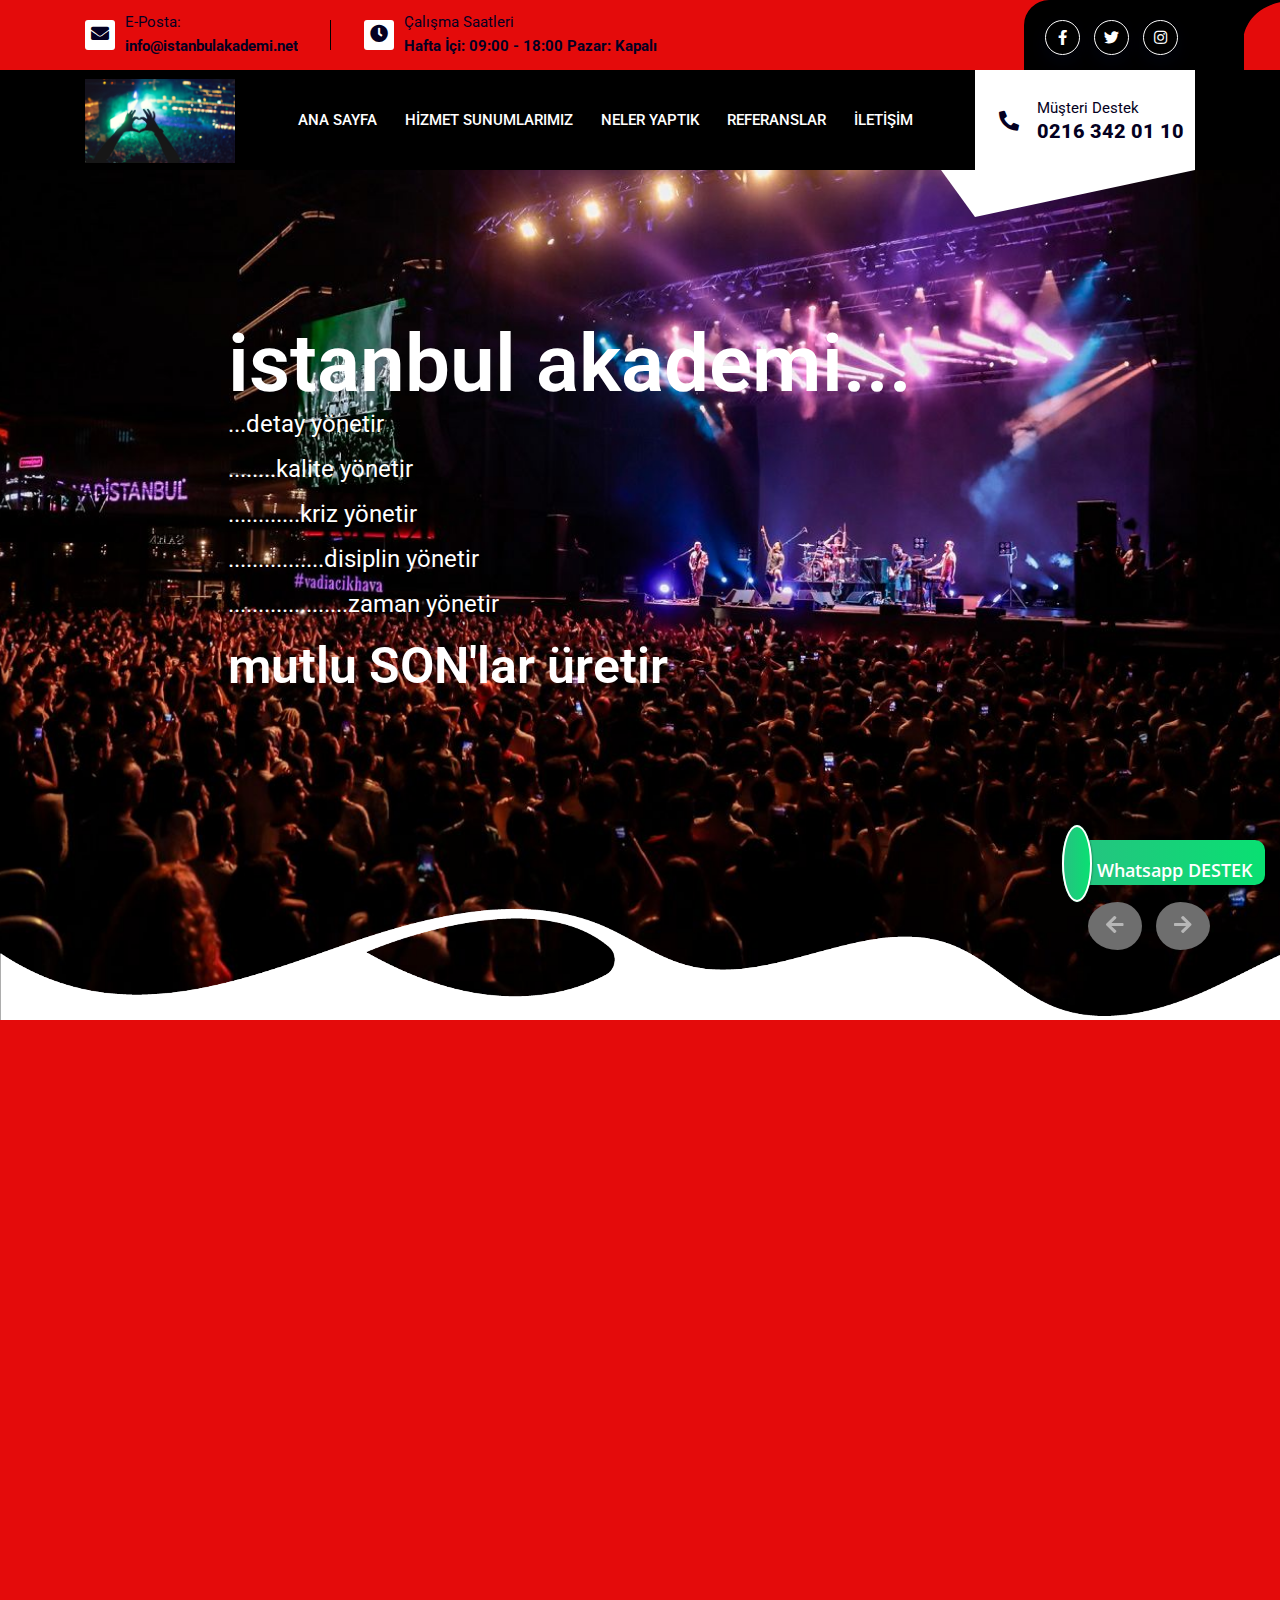
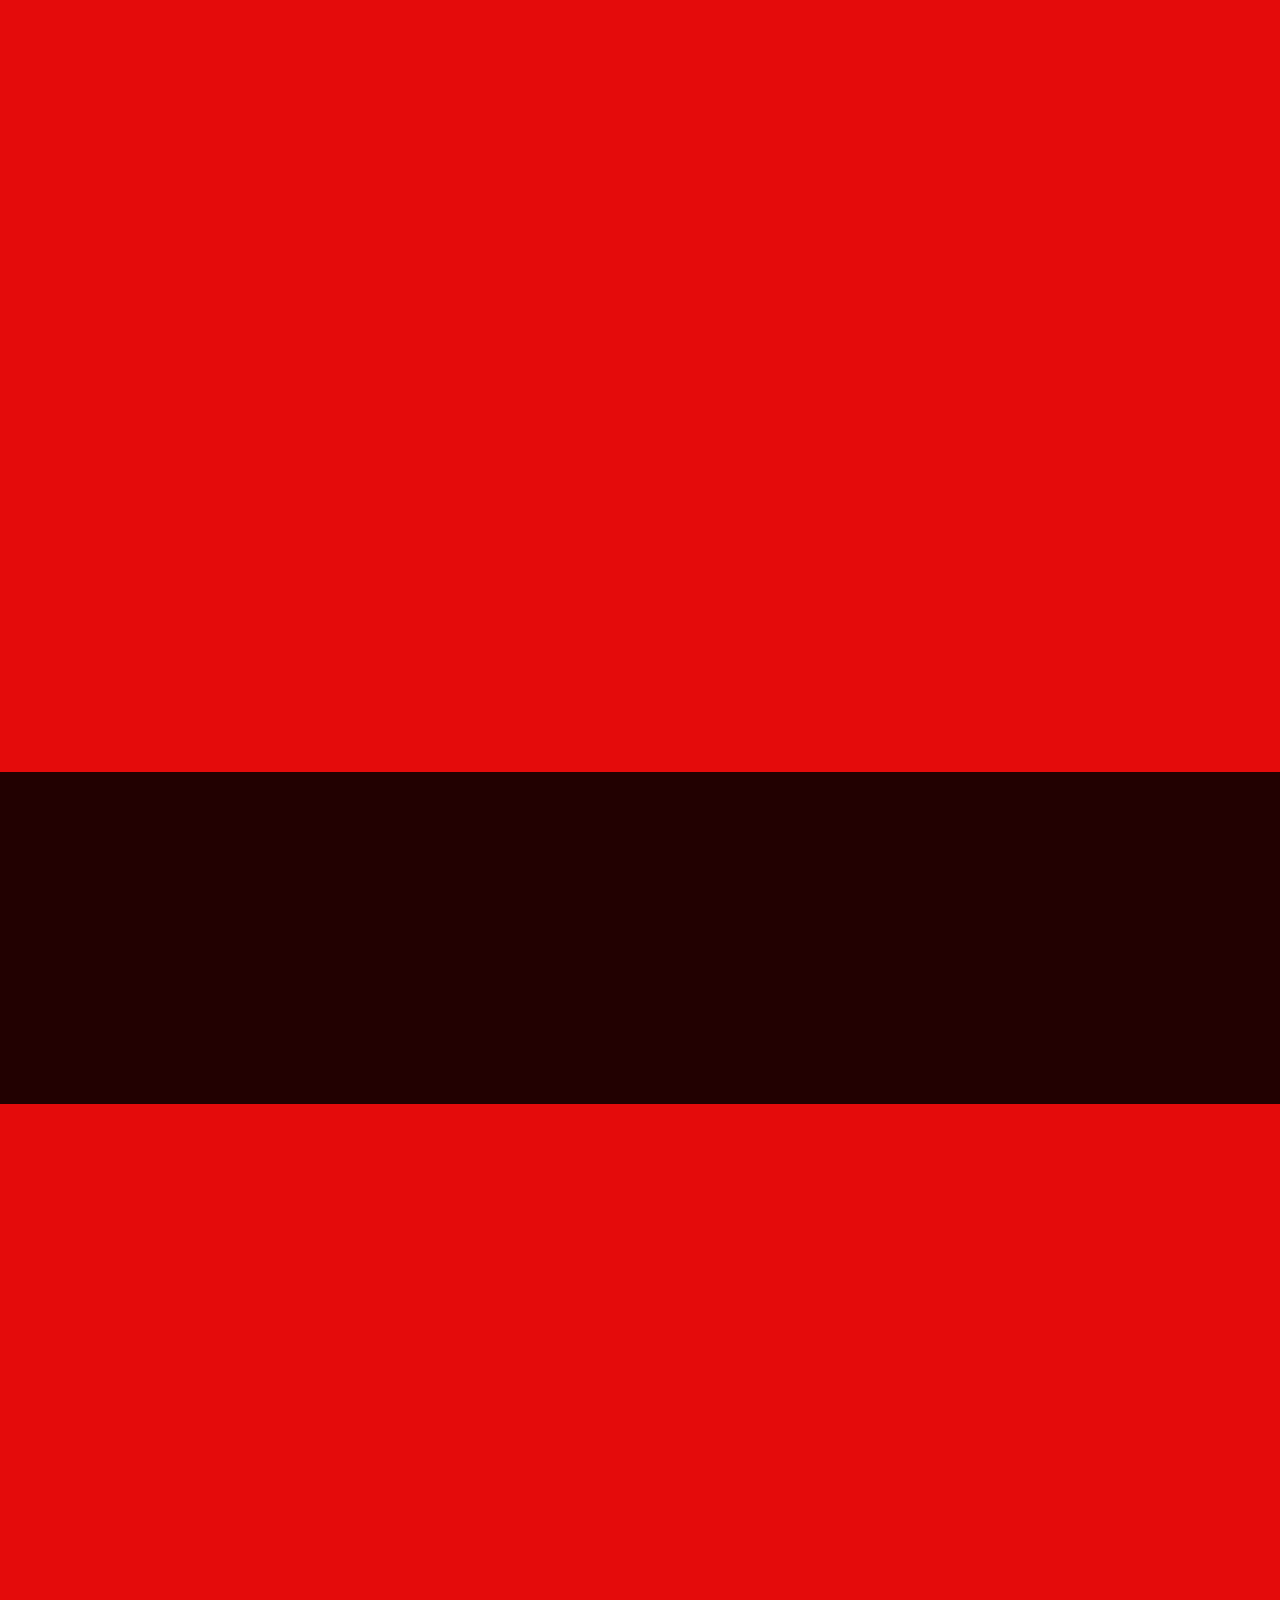
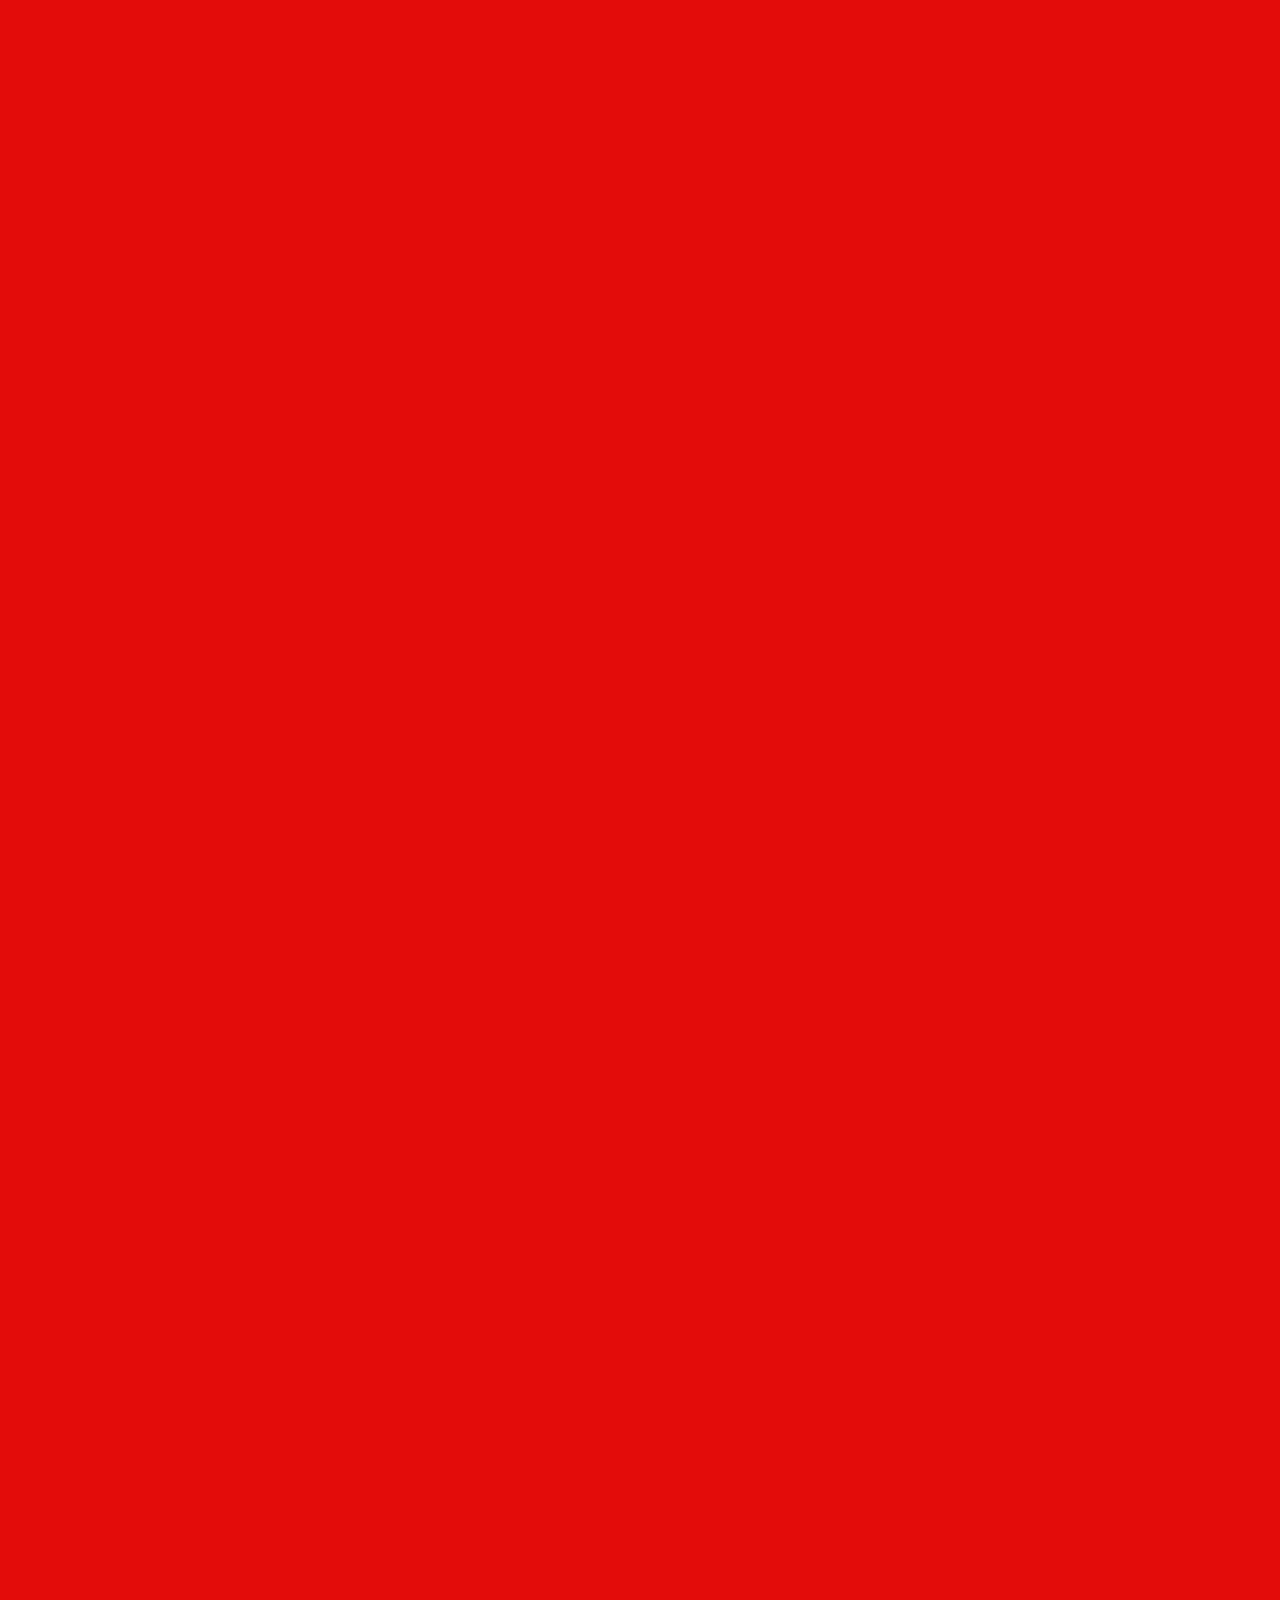
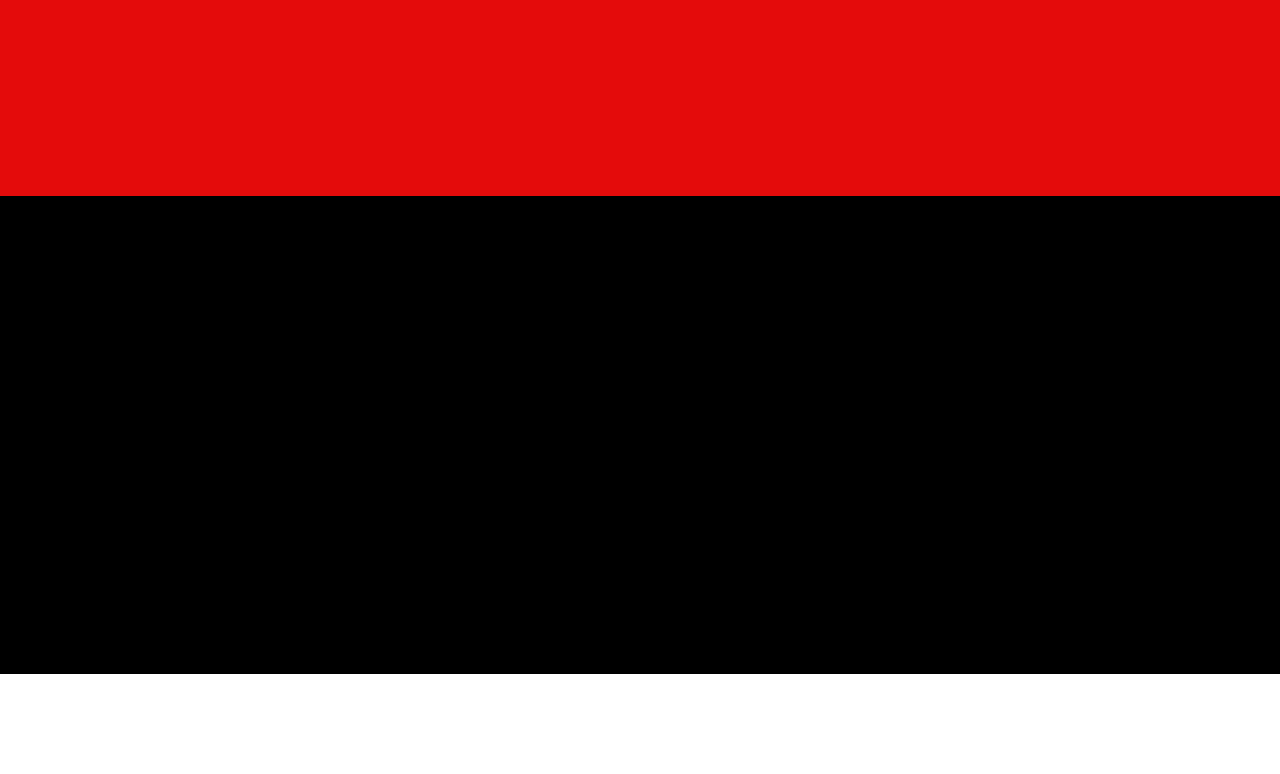
==== index.html @ 919e00cf "1" ====
<!DOCTYPE html>
<html dir="ltr" lang="tr">


<meta http-equiv="content-type" content="text/html;charset=UTF-8" />

<head>
    <base>
    <title>Sokak Produksiyon - Organizasyon&amp;Menajerlik</title>
    <meta http-equiv="content-Type" content="text/html; charset=utf-8">
    <meta http-equiv="X-UA-Compatible" content="IE=edge">
    <meta name="viewport" content="width=device-width, initial-scale=1, maximum-scale=1">
    <link href="upload/sokak-organizasyon-1.png" rel="icon" />
    <meta name="description"
        content="Belediyelerin, kurumsal firmaların, derneklerin ve eğlence mekanlarının özel etkinliklerinde, açık hava, kapalı salon, otel balo salonu, performans mekanı, kültür merkezi gibi çok çeşitli mekanlardaki etkinliklerin organizasyonlarını gerçekleştiriyoruz. Etkinlik ve organizasyonla ilgili en güncel bilgileri işini seven,güler yüzlü,uzman ekibimizle iletişime geçerek çalışma imkanına sahip olabilirsiniz.">
    <meta name="keywords" content="sokakproduksiyon,organizasyon,fuar,festival,konser,kulturmerkezi">
    <link rel="canonical" href="index.html" />
    <meta name="robots" content="index, follow">
    <meta property="og:title" content="Sokak Produksiyon - Organizasyon&amp;Menajerlik" />
    <meta property="og:site_name" content="index.html" />
    <meta property="og:url" content="index.html" />
    <meta property="og:description"
        content="Belediyelerin, kurumsal firmaların, derneklerin ve eğlence mekanlarının özel etkinliklerinde, açık hava, kapalı salon, otel balo salonu, performans mekanı, kültür merkezi gibi çok çeşitli mekanlardaki etkinliklerin organizasyonlarını gerçekleştiriyoruz. Etkinlik ve organizasyonla ilgili en güncel bilgileri işini seven,güler yüzlü,uzman ekibimizle iletişime geçerek çalışma imkanına sahip olabilirsiniz." />
    <meta property="og:type" content="website" />
    <meta property="og:image" content="upload/sokak-organizasyon-1.png" />
    <meta property="og:image:width" content="600" />
    <meta property="og:image:height" content="315" />
    <meta name="twitter:card" content="summary" />
    <meta name="twitter:title" content="Sokak Produksiyon - Organizasyon&amp;Menajerlik" />
    <meta name="twitter:description"
        content="Belediyelerin, kurumsal firmaların, derneklerin ve eğlence mekanlarının özel etkinliklerinde, açık hava, kapalı salon, otel balo salonu, performans mekanı, kültür merkezi gibi çok çeşitli mekanlardaki etkinliklerin organizasyonlarını gerçekleştiriyoruz. Etkinlik ve organizasyonla ilgili en güncel bilgileri işini seven,güler yüzlü,uzman ekibimizle iletişime geçerek çalışma imkanına sahip olabilirsiniz." />
    <meta name="twitter:image" content="upload/sokak-organizasyon-1.png" />
    <meta name="twitter:image:width" content="200" />
    <meta name="twitter:image:height" content="200" />
    <link rel="stylesheet" href="theme/ozel/style/css/bootstrap.min.css">
    <link rel="stylesheet" href="theme/ozel/style/css/swiper-bundle.css">
    <link rel="stylesheet" href="theme/ozel/style/css/animate.min.css">
    <link rel="stylesheet" href="theme/ozel/style/css/custom-animation.css">
    <link rel="stylesheet" href="theme/ozel/style/css/magnific-popup.css">
    <link rel="stylesheet" href="theme/ozel/style/css/odometer-theme-default.css">
    <link rel="stylesheet" href="theme/ozel/style/css/fontawesome-all.min.css">
    <link rel="stylesheet" href="theme/ozel/style/css/meanmenu.css">
    <link rel="stylesheet" href="theme/ozel/style/css/flaticon.css">
    <link rel="stylesheet" href="theme/ozel/style/css/main.css">
    <style>
        .ie-panel {
            display: none;
            background: #212121;
            padding: 10px 0;
            box-shadow: 3px 3px 5px 0 rgba(0, 0, 0, .3);
            clear: both;
            text-align: center;
            position: relative;
            z-index: 1;
        }

        html.ie-10 .ie-panel,
        html.lt-ie-10 .ie-panel {
            display: block;
        }
    </style>
    <style>
        section.vvsg.breadcrumbs_common.breadcrumbs_style5.bg_img.pos_relative {
            padding-bottom: 1px;
            padding-top: 140px;
        }

        .hidden {
            display: none !important
        }

        .affix {
            position: fixed
        }

        @-ms-viewport {
            width: device-width
        }

        .visible-lg,
        .visible-md,
        .visible-sm,
        .visible-xs {
            display: none !important
        }

        .visible-lg-block,
        .visible-lg-inline,
        .visible-lg-inline-block,
        .visible-md-block,
        .visible-md-inline,
        .visible-md-inline-block,
        .visible-sm-block,
        .visible-sm-inline,
        .visible-sm-inline-block,
        .visible-xs-block,
        .visible-xs-inline,
        .visible-xs-inline-block {
            display: none !important
        }

        @media (max-width:767px) {
            .visible-xs {
                display: block !important
            }

            table.visible-xs {
                display: table !important
            }

            tr.visible-xs {
                display: table-row !important
            }

            td.visible-xs,
            th.visible-xs {
                display: table-cell !important
            }
        }

        @media (max-width:767px) {
            .visible-xs-block {
                display: block !important
            }
        }

        @media (max-width:767px) {
            .visible-xs-inline {
                display: inline !important
            }
        }

        @media (max-width:767px) {
            .visible-xs-inline-block {
                display: inline-block !important
            }
        }

        @media (min-width:768px) and (max-width:991px) {
            .visible-sm {
                display: block !important
            }

            table.visible-sm {
                display: table !important
            }

            tr.visible-sm {
                display: table-row !important
            }

            td.visible-sm,
            th.visible-sm {
                display: table-cell !important
            }
        }

        @media (min-width:768px) and (max-width:991px) {
            .visible-sm-block {
                display: block !important
            }
        }

        @media (min-width:768px) and (max-width:991px) {
            .visible-sm-inline {
                display: inline !important
            }
        }

        @media (min-width:768px) and (max-width:991px) {
            .visible-sm-inline-block {
                display: inline-block !important
            }
        }

        @media (min-width:992px) and (max-width:1199px) {
            .visible-md {
                display: block !important
            }

            table.visible-md {
                display: table !important
            }

            tr.visible-md {
                display: table-row !important
            }

            td.visible-md,
            th.visible-md {
                display: table-cell !important
            }
        }

        @media (min-width:992px) and (max-width:1199px) {
            .visible-md-block {
                display: block !important
            }
        }

        @media (min-width:992px) and (max-width:1199px) {
            .visible-md-inline {
                display: inline !important
            }
        }

        @media (min-width:992px) and (max-width:1199px) {
            .visible-md-inline-block {
                display: inline-block !important
            }
        }

        @media (min-width:1200px) {
            .visible-lg {
                display: block !important
            }

            table.visible-lg {
                display: table !important
            }

            tr.visible-lg {
                display: table-row !important
            }

            td.visible-lg,
            th.visible-lg {
                display: table-cell !important
            }
        }

        @media (min-width:1200px) {
            .visible-lg-block {
                display: block !important
            }
        }

        @media (min-width:1200px) {
            .visible-lg-inline {
                display: inline !important
            }
        }

        @media (min-width:1200px) {
            .visible-lg-inline-block {
                display: inline-block !important
            }
        }

        @media (max-width:767px) {
            .hidden-xs {
                display: none !important
            }

            .ofm-logo {
                text-align: center !important
            }
        }

        @media (min-width:768px) and (max-width:991px) {
            .hidden-sm {
                display: none !important
            }
        }

        @media (min-width:992px) and (max-width:1199px) {
            .hidden-md {
                display: none !important
            }

            .ofm-logo {
                float: left !important
            }
        }

        @media (min-width:1200px) {
            .hidden-lg {
                display: none !important
            }

            .ofm-logo {
                float: left !important
            }
        }

        .visible-print {
            display: none !important
        }

        @media print {
            .visible-print {
                display: block !important
            }

            table.visible-print {
                display: table !important
            }

            tr.visible-print {
                display: table-row !important
            }

            td.visible-print,
            th.visible-print {
                display: table-cell !important
            }
        }

        .visible-print-block {
            display: none !important
        }

        @media print {
            .visible-print-block {
                display: block !important
            }
        }

        .visible-print-inline {
            display: none !important
        }

        @media print {
            .visible-print-inline {
                display: inline !important
            }
        }

        .visible-print-inline-block {
            display: none !important
        }

        @media print {
            .visible-print-inline-block {
                display: inline-block !important
            }
        }

        @media print {
            .hidden-print {
                display: none !important
            }
        }


        :root {
            --genel: #FFFFFF;
            --headerarkaplan: #BD2433FF;
            --headeryazi: #FFFFFF;
            --headerbuton: #FFEA00;
            --footerarkaplan: #010305FF;
            --footeryazi: #FFFFFF;
            --footerbuton: #FFEA00;
            --menuarkaplan: #FFFFFFFF;
            --menuyazi: #333333;
            --butonarkaplan: #FFFFFFFF;
            --butonyazi: #000000;
            --linkyazi: #FFFFFF;
        }

        .varyok {
            color: var(--white);
            background: var(--starter)
        }
    </style>
    <link rel="shortcut icon" href="upload/manset/upload/sokak-organizasyon-1.html" type="image/x-icon">
    <link rel="icon" href="upload/manset/upload/sokak-organizasyon-1.html" type="image/x-icon">
    <link rel="stylesheet" type="text/css" href="theme/default/style/owl.carousel.css">
    <link rel="stylesheet" href="theme/default/style/sabit/dist/sweetalert.css">
    <link rel="stylesheet" href="../cdnjs.cloudflare.com/ajax/libs/font-awesome/5.11.2/css/all.min.css">
    <link rel="stylesheet" href="../cdnjs.cloudflare.com/ajax/libs/font-awesome/4.7.0/css/font-awesome.min.css">
    <link href="theme/default/style/sabit/css/jquery-accordion-menu.css" rel="stylesheet">
    <link rel="stylesheet" type="text/css" href="theme/default/style/sabit/video-resim/fresco/fresco.css" />
    <link rel="stylesheet"
        href="../cdnjs.cloudflare.com/ajax/libs/bootstrap-select/1.13.12/css/bootstrap-select.min.css">
    <link href="theme/default/style/cekirdek.css" rel="stylesheet">
    <link rel="stylesheet" href="theme/default/style/sabit/remodal.css">
    <link rel="stylesheet" href="theme/default/style/sabit/remodal-default-theme.css">
    <link rel="stylesheet" type="text/css" href="theme/default/style/sabit/hopscotch.css">
    <link rel="stylesheet" href="theme/default/style/mystickyelements-front.min.css" type="text/css" />
    <link rel="stylesheet" href="theme/default/style/sabit/print.css" media="print" type="text/css" />
    <style>
        .invoice-box {
            max-width: 800px;
            margin: auto;
            padding: 30px;
            border: 1px solid #eee;
            box-shadow: 0 0 10px rgba(0, 0, 0, .15);
            font-size: 16px;
            line-height: 24px;
            font-family: 'Helvetica Neue', 'Helvetica', Helvetica, Arial, sans-serif;
            color: #555;
        }

        .invoice-box table {
            width: 100%;
            line-height: inherit;
            text-align: left;
        }

        .invoice-box table td {
            padding: 5px;
            vertical-align: top;
        }

        .invoice-box table tr td:nth-child(2) {
            text-align: right;
        }

        .invoice-box table tr.top table td {
            padding-bottom: 20px;
        }

        .invoice-box table tr.top table td.title {
            font-size: 45px;
            line-height: 45px;
            color: #333;
        }

        .invoice-box table tr.information table td {
            padding-bottom: 40px;
        }

        .invoice-box table tr.heading td {
            background: #eee;
            border-bottom: 1px solid #ddd;
            font-weight: bold;
        }

        .invoice-box table tr.details td {
            padding-bottom: 20px;
        }

        .invoice-box table tr.item td {
            border-bottom: 1px solid #eee;
        }

        .invoice-box table tr.item.last td {
            border-bottom: none;
        }

        .invoice-box table tr.total td:nth-child(2) {
            border-top: 2px solid #eee;
            font-weight: bold;
        }

        @media only screen and (max-width: 600px) {
            .invoice-box table tr.top table td {
                width: 100%;
                display: block;
                text-align: center;
            }

            .invoice-box table tr.information table td {
                width: 100%;
                display: block;
                text-align: center;
            }
        }
    </style>
    <style>
        .remodal-overlay.without-animation.remodal-is-opening,
        .remodal-overlay.without-animation.remodal-is-closing,
        .remodal.without-animation.remodal-is-opening,
        .remodal.without-animation.remodal-is-closing,
        .remodal-bg.without-animation.remodal-is-opening,
        .remodal-bg.without-animation.remodal-is-closing {
            animation: none;
        }
    </style>
    <meta name="google-site-verification" content="F-7YJLnVfzR7fdp3E4Hxte3DwyxS93STA_2l8wRkrr" />

</head>

<body class="home-3">

    <header>
        <div class="header__top d-none d-md-block header__top-2">
            <div class="container">
                <div class="row d-flex align-items-center">
                    <div class="col-lg-9 col-md-8">
                        <div class="grb__cta header-cta st-2">
                            <ul>
                                <li class="d-none">
                                    <div class="cta__icon">
                                        <span><i class="fas fa-phone-alt"></i></span>
                                    </div>
                                    <div class="cta__content">
                                        <p>Telefon:</p>
                                        <span><a href="tel:0545 322 6362">0216 342 01 10</a></span>
                                    </div>
                                </li>
                                <li>
                                    <div class="cta__icon">
                                        <span><i class="fas fa-envelope"></i></span>
                                    </div>
                                    <div class="cta__content">
                                        <p>E-Posta:</p>
                                        <span>
                                            <a href="">info@istanbulakademi.net</a>
                                            <!--<a
                                                href="cdn-cgi/l/email-protection.html#c5acaba3aa85b6aaaea4aeb5b7aaa1b0aeb6acbcaaabeba6aaa8">info@istanbulakademi.org
                                                <span class="__cf_email__"
                                                    data-cfemail="11787f777e51627e7a707a61637e75647a6278687e7f3f727e7c">[email&#160;protected]</span></a>
                                        --></span>
                                    </div>
                                </li>
                                <li>
                                    <div class="cta__icon">
                                        <span><i class="fas fa-clock"></i></span>
                                    </div>
                                    <div class="cta__content">
                                        <p>Çalışma Saatleri</p>
                                        <span>Hafta İçi: 09:00 - 18:00 Pazar: Kapalı</span>
                                    </div>
                                </li>
                            </ul>
                        </div>
                    </div>
                    <div class="col-lg-3 col-md-4">
                        <div class="grb__social f-right st-2">
                            <ul>
                                <li><a href="https://www.facebook.com/"><i class="fab fa-facebook-f"></i></a></li>
                                <li><a href="https://twitter.com/"><i class="fab fa-twitter"></i></a></li>
                                <li><a href="https://www.instagram.com/cemalguclu"><i class="fab fa-instagram"></i></a>
                                </li>
                            </ul>
                            <svg class="social-bg-1" xmlns="http://www.w3.org/2000/svg" width="280.537" height="70.101"
                                viewBox="0 0 280.537 70.101">
                                <path id="Path_2990" data-name="Path 2990"
                                    d="M-2528,1049.1v-45a25,25,0,0,1,25-25h195v70Zm220-70.063h53.591c-49.1,1.284-53.591,35.063-53.591,35.063Zm60.5.026h0Zm0,0h0Zm-.009,0h0Zm-.017,0h0Zm-.009,0h0Zm0,0h0Zm0,0h0Zm-.016,0h0Zm-.025,0h0Zm-.01,0h0Zm-.047,0h0Zm-.005,0h0Zm-.015,0h0Zm-.01,0h0Zm0,0h0Zm-.132,0,.132,0Zm0,0h0Zm-.094,0,.094,0Zm-.013,0h0Zm-.061,0,.061,0Zm-.039,0h0Zm-.038,0h0Zm-.245-.006h-.251c-.412-.011-.125,0,.163,0l.373.01Zm-.011,0h0Zm-.024,0h0Zm-.115,0h0Zm.335.008h0Zm-.087,0,.087,0Zm-.013,0h0Zm-.084,0,.084,0Zm0,0h0Zm-.085,0h0Zm-.12,0h0Zm-.046,0h-5.863c1.889-.049,3.839-.051,5.863,0Z"
                                    transform="translate(2528 -979)" fill="#000000" />
                            </svg>
                        </div>
                    </div>
                </div>
            </div>
        </div>
        <div class="header__main header-sticky header-main-2">
            <div class="container">
                <div class="row">
                    <div class="col-xl-2 col-lg-3 col-8">
                        <div class="logo">
                            <a class="logo-text-white" href="index-2.html"><img src="img/header.jpg"
                                    style="max-width: 150px;" alt></a>
                            <a class="logo-text-black" href="index-2.html"><img src="img/header.jpg"
                                    style="max-width: 150px;" alt></a>
                        </div>
                    </div>
                    <div class="col-xl-10 col-lg-9 col-4">
                        <div class="header__menu-area f-right">
                            <div class="main-menu">
                                <nav id="mobile-menu">
                                    <ul>
                                        <li class=" ">
                                            <a href="index-2.html">Ana Sayfa</a>
                                        </li>
                                        <!--<li class=" menu-item-has-children">
                                            <a href=" #">vizyon misyon</a>
                                            <ul class="sub-menu">
                                                <li><a href="sayfa/kurumsal.html">…kalite yönetimi</a></li>
                                                <li><a href="sayfa/kurumsal.html">…detay yönetimi</a></li>
                                                <li><a href="sayfa/kurumsal.html">…kriz yönetimi</a></li>
                                                <li><a href="sayfa/kurumsal.html">…disiplin yönetimi</a></li>
                                                <li><a href="sayfa/kurumsal.html">…zaman yönetimi</a></li>
                                            </ul>
                                        </li> -->
                                        <li class=" menu-item-has-children">
                                            <a href=" #">hizmet sunumlarımız</a>
                                            <ul class="sub-menu">
                                                <li><a
                                                        href="hizmetdetay/sanatci-temini-ve-etkinlik-yonetimi.html">organizasyon</a>
                                                </li>
                                                <li><a
                                                        href="hizmetdetay/kultur-merkezi-etkinlikleri.html">prodüksiyon</a>
                                                </li>
                                                <li><a href="hizmetdetay/acik-hava-festivalleri.html">tedarik
                                                        sunumları</a></li>
                                            </ul>
                                        </li>
                                        <li class=" menu-item-has-children">
                                            <a href=" #">neler yaptık</a>
                                            <ul class="sub-menu">
                                                <li><a href="galeri.html">Resim Galerisi</a></li>
                                                <li><a href="videolar.html">Videolar</a></li>
                                            </ul>
                                        </li>
                                        <li class=" ">
                                            <a href="referanlar.html">Referanslar</a>
                                        </li>
                                        <li class=" menu-item-has-children">
                                            <a href=" #">İletişim</a>
                                            <ul class="sub-menu">
                                                <li><a href="iletisim.html">İletişim Bilgileri</a></li>
                                            </ul>
                                        </li>
                                    </ul>
                                </nav>
                            </div>
                            <div class="header__search">
                                <a class="side-toggle d-lg-none" href="javascript:void(0)"><i
                                        class="fal fa-bars"></i></a>
                            </div>
                            <div class="header__btn d-none">
                                <a href="iletisim.html" class="grb-btn">İletişim<i class="fas fa-arrow-right"></i></a>
                            </div>
                            <ul class="menu-cta-2 d-none d-xl-inline-block">
                                <li class>
                                    <div class="cta__icon">
                                        <span><i class="fas fa-phone-alt"></i></span>
                                    </div>
                                    <div class="cta__content">
                                        <p>Müşteri Destek</p>
                                        <span><a href="tel:0545 322 6362">0216 342 01 10</a></span>
                                    </div>
                                </li>
                            </ul>
                        </div>
                    </div>
                </div>
            </div>
        </div>
    </header>

    <div class="fix">
        <div class="side-info">
            <div class="side-info-content">
                <div class="offset-widget offset-logo mb-30 pb-20">
                    <div class="row align-items-center">
                        <div class="col-9"><a href="index-2.html"><img src="upload/sokak-organizasyon-1.png"
                                    style="max-width: 200px;" alt></a>
                        </div>
                        <div class="col-3 text-end"><button class="side-info-close"><i
                                    class="fal fa-times"></i></button>
                        </div>
                    </div>
                </div>
                <div class="mobile-menu d-lg-none">
                    <div class="dropdown">
                    </div>
                </div>
                <div class="side-map mt-20 mb-30 d-none d-lg-block">
                    <iframe
                        src="https://www.google.com/maps/embed?pb=!1m18!1m12!1m3!1d3009.5128758463447!2d28.786725915414902!3d41.03591207929803!2m3!1f0!2f0!3f0!3m2!1i1024!2i768!4f13.1!3m3!1m2!1s0x0%3A0x22640d656dc4bbf3!2sSokak%20Prod%C3%BCksiyon%20-%20Organizasyon%26Menajerlik!5e0!3m2!1str!2str!4v1648805839955!5m2!1str!2str"
                        width="100%" height="530" style="border:0;" allowfullscreen loading="lazy"
                        referrerpolicy="no-referrer-when-downgrade"></iframe>
                </div>
                <div class="contact-infos mt-30 mb-30">
                    <div class="contact-list mb-30">
                        <h4>İletişim</h4>
                        <a href="#" class>
                            <i class="fal fa-map-marker-alt"></i>
                            <span>Halkalı Merkez Mh. 1 İkitelli Cd. B Apt. No:2/1/17 Merkez-Küçükçekmece İstanbul /
                                TÜRKİYE</span>
                        </a>
                        <a href="tel:0545 322 6362" class>
                            <i class="fal fa-phone"></i>
                            <span>0545 322 6362</span>
                        </a>
                        <a href="cdn-cgi/l/email-protection.html#325b5c545d72415d59535942405d564759415b4b5d5c1c515d5f"
                            class>
                            <i class="far fa-envelope"></i>
                            <span><span class="__cf_email__"
                                    data-cfemail="b0d9ded6dff0c3dfdbd1dbc0c2dfd4c5dbc3d9c9dfde9ed3dfdd">[email&#160;protected]</span></span>
                        </a>
                    </div>
                    <div class="grb__social footer-social offset-social">
                        <ul>
                            <li><a href="https://www.facebook.com/"><i class="fab fa-facebook-f"></i></a></li>
                            <li><a href="https://twitter.com/"><i class="fab fa-twitter"></i></a></li>
                            <li><a href="https://www.instagram.com/"><i
                                        class="fab fa-instagram"></i></a></li>
                            <li><a href="https://youtube.com/"><i class="fab fa-youtube"></i></a></li>
                        </ul>
                    </div>
                </div>
            </div>
        </div>
    </div>
    <div class="offcanvas-overlay"></div>
    <main>
        <script data-cfasync="false" src="cdn-cgi/scripts/5c5dd728/cloudflare-static/email-decode.min.js"></script>
        <script src="theme/default/style/sabit/js/jssor.slider-22.0.6.min.js" type="text/javascript"></script>
        <section class="hero-area p-relative">
            <div class="slider-active swiper-container">
                <div class="swiper-wrapper">
                    <div class="single-slider slider-height st-2 swiper-slide slider-overlay"
                        data-swiper-autoplay="4000">
                        <div class="slide-bg" data-background="upload/multimedya/Ekran_Resmi_2023-02-20_11-15-58.jpg">
                        </div>
                        <div class="banner3-shape">
                            <img src="theme/ozel/style/img/shape/banner3-shape.png" alt>
                        </div>
                        <!--<div class="container">
                            <div class="row justify-content-center">
                                <div class="col-lg-9">
                                    <div class="hero-content text-center">
                                        <p data-animation="fadeInUp" data-delay=".3s"></p>
                                        <h1 data-animation="fadeInUp" data-delay=".5s"></h1>
                                        <div class="hero-content-btn st-2" data-animation="fadeInUp" data-delay=".7s">
                                                                                        <a href="https://youtu.be/LSmWEd9cPvQ" class="grb-btn">Detaylar</a>  
                                        </div>
                                    </div>
                                </div>
                            </div>
                        </div>-->
                    </div>
                    <div class="single-slider slider-height st-2 swiper-slide slider-overlay"
                        data-swiper-autoplay="4000">
                        <div class="slide-bg" data-background="img/main.jpg"></div>
                        <div class="banner3-shape">
                            <img src="theme/ozel/style/img/shape/banner3-shape.png">
                        </div>
                        <div class="container">
                            <div class="row justify-content-center">
                                <div class="col-lg-9">
                                    <div class="hero-content text-center">
                                        <h1 data-animation="fadeInUp" data-delay=".2s">istanbul akademi...</h1>
                                        <p data-animation="fadeInUp" data-delay=".4s">...detay yönetir</p>
                                        <p data-animation="fadeInUp" data-delay=".6s">........kalite yönetir</p>
                                        <p data-animation="fadeInUp" data-delay=".8s">............kriz yönetir</p>
                                        <p data-animation="fadeInUp" data-delay=".9s">................disiplin yönetir
                                        </p>
                                        <p data-animation="fadeInUp" data-delay=".9s">....................zaman yönetir
                                        </p>
                                        <h2 data-animation="fadeInUp" data-delay=".2s">mutlu SON'lar üretir</h2>
                                        <div class="hero-content-btn st-2" data-animation="fadeInUp" data-delay=".7s">
                                            <!--                             <a href="iletisim.html" class="grb-btn">Detaylar</a>-->
                                        </div>
                                    </div>
                                </div>
                            </div>
                        </div>
                    </div>
                </div>
                <div class="slider-nav">
                    <div class="swiper-button-prev"><i class="fa fa-arrow-left"></i></div>
                    <div class="swiper-button-next"><i class="fa fa-arrow-right"></i></div>
                </div>
            </div>
           
        </section>
        <style>
            .text-light .social_btn {
                margin-top: 15px;
            }

            .text-light .social_btn a {
                font: 500 10px/35px "Montserrat", sans-serif;
                color: #fff;
                background: #2c488b;
                width: 105px;
                height: 35px;
                display: inline-block;
                border-radius: 40px;
                text-align: center;
                -webkit-transition: all 400ms linear 0s;
                -o-transition: all 400ms linear 0s;
                transition: all 400ms linear 0s;
                position: relative;
                overflow: hidden;
                z-index: 1;
            }

            .text-light .social_btn .social_btn2 {
                background: #28b7e5;
            }

            .text-light .social_btn a+a {
                margin-left: 15px;
            }

            .text-light .social_btn a {
                font: 500 10px/35px "Montserrat", sans-serif;
                color: #fff;
                background: #2c488b;
                width: 105px;
                height: 35px;
                display: inline-block;
                border-radius: 40px;
                text-align: center;
                -webkit-transition: all 400ms linear 0s;
                -o-transition: all 400ms linear 0s;
                transition: all 400ms linear 0s;
                position: relative;
                overflow: hidden;
                z-index: 1;
            }

            .text-light .social_btn .social_btn3 {
                background: #ce412f;
            }

            .text-light .social_btn .social_btn4 {
                background: #c59348;
            }

            .text-light .social_btn a+a {
                margin-left: 15px;
            }

            .text-light .social_btn a {
                font: 500 10px/35px "Montserrat", sans-serif;
                color: #fff;
                background: #2c488b;
                width: 105px;
                height: 35px;
                display: inline-block;
                border-radius: 40px;
                text-align: center;
                -webkit-transition: all 400ms linear 0s;
                -o-transition: all 400ms linear 0s;
                transition: all 400ms linear 0s;
                position: relative;
                overflow: hidden;
                z-index: 1;
            }

            .text-light .social_btn a:before {
                content: "";
                height: 100%;
                width: 105%;
                display: block;
                position: absolute;
                z-index: -1;
                left: -1%;
                right: auto;
                border-radius: 30px;
                background: #3c599f;
                -webkit-transition: all .5s cubic-bezier(.42, 0, .58, 1);
                -o-transition: all .5s cubic-bezier(.42, 0, .58, 1);
                transition: all .5s cubic-bezier(.42, 0, .58, 1);
            }

            .text-light .social_btn .social_btn2:before {
                background: #32ccfe;
            }

            .text-light .social_btn .social_btn3 {
                background: #ce412f;
            }

            .text-light .social_btn a+a {
                margin-left: 15px;
            }

            .text-light .social_btn .social_btn3:before {
                background: #dd4c39;
            }

            .text-light .social_btn .social_btn4:before {
                background: #c59348;
            }

            .text-light .social_btn a i {
                padding-right: 5px;
            }
        </style>
        <section class="about__area st-2">
            <div class="container">
                <div class="row wow fadeInUp">
                <div class="col-xl-6 col-lg-5">
                        <div class="about__img p-relative mb-30">
                            <div class="about__img-inner st-2">
                                <img src="img/page2.jpeg">
                            </div>
                        </div>
                </div>
                
                <div class="col-xl-6 col-lg-7">
                        <div class="about__content mb-30 st-2">
                            <div class="section-title mb-30">
                                <h2>ilmek ilmek</h2>
                            </div>
                            <p>
                                Organizasyon... <br>
                                <strong><i>kalite yönetimidir.</i></strong><br>
                                Kılı kırk yaran titizlik, <br>
                                gergef-nakış bir özen, <br>
                                her ayrıntıda üst segment kalite…<br>
                                <br><br>
                                Organizasyon... <br>
                                <strong><i>detay yönetimidir.</i></strong><br>
                                Her ayrıntıyı herkesten önce görmek, <br>
                                mükemmel tasarlamak, kusursuz uygulamak, hassasiyetle birleştirmek…
                                <br><br>
                                Organizasyon... <br>
                                <strong><i>kriz yönetimidir.</i></strong><br>
                                Her organizasyon bir “kriz”dir. <br>
                                Organizatör tecrübeli, soğukkanlı, titiz, ne yaptığını bilen bir maestrodur.
                                <br><br>
                                Organizasyon... <br>
                                <strong><i>disiplin yönetimidir.</i></strong><br>
                                Ekiplerimiz hayatı ‘bu işe’ bağlıymışçasına çalışır, bunu yaşam felsefesi edinir.<br>
                                Biliriz ki bu işin geri dönüşü, tekrarı, telafisi asla yoktur. <br>
                                <br><br>
                                Organizasyon... <br>
                                <strong><i>zaman yönetimidir.</i></strong><br>
                                İstanbul Academy’nin organizasyonları<br>
                                tüm olasılıkları öngörülmüş, <br>saat gibi işleyen bir mekanizmadır.<br>
                                Ve o mekanizma tıkır tıkır çalışır; <br>her zaman, tıkır tıkır<br><br><br>
                                <strong>
                                    <i>Akademi’yi FARKLI KILAN, BUDUR.</i><br>
                                </strong>
                            </p>
                            <ul class="about-points st-2">
                                <!--<li>
                                    <div class="points-heading">
                                        <div class="p-icon">
                                            <i class="fa fa-thumbs-up"></i>
                                        </div>
                                        <h5>Tek Noktadan İş</h5>
                                    </div>
                                    <p>Firmamız kaliteli ve kusursuz hizmeti sunmak için çalışmalarına devam etmektedir.
                                    </p>
                                </li>-->
                                <li>
                                    <div class="points-heading">
                                        <div class="p-icon">
                                            <i class="fa fa-thumbs-up"></i>
                                        </div>
                                        <div class="p-icon">
                                            <i class="fa fa-group"></i>
                                        </div>
                                        <h5>Nitelikli Personel</h5>
                                    </div>
                                    <p>Ekibimiz, hizmet etmek için son derece eğitimli profesyonellerden oluşmaktadır.
                                    </p>
                                </li>
                            </ul>
                            <div class="about__btn st-1">
                                <div class="text-light">
                                    <div class="social_btn">
                                        <a href="https://www.facebook.com/"><i class="fab fa-facebook"></i>Facebook</a>
                                        <a href="https://twitter.com/" class="social_btn2"><i
                                                class="fab fa-twitter"></i>Twitter</a>
                                        <a href="https://youtube.com/" class="social_btn3"><i
                                                class="fab fa-youtube"></i>Youtube</a>
                                        <a href="https://www.instagram.com/cemalguclu class="social_btn4"><i
                                                class="fab fa-instagram"></i>Instagram</a>
                                    </div>
                                </div>
                            </div>
                        </div>
                    </div>
                </div>
            </div>
        </section>
        <style>
            .overlay:before {
                background: rgba(0, 0, 0, 0.8);
                content: "";
                height: 100%;
                left: 0;
                opacity: 0.8;
                -ms-filter: "progid:DXImageTransform.Microsoft.Alpha(Opacity=80)";
                position: absolute;
                top: 0;
                width: 100%;
            }
        </style>
        <div class="counter-board-area" data-background="theme/ozel/style/img/bg/counter-board-bg.jpg">
            <div class="container">
                <div class="row wow fadeInUp counter-board-content">
                    <div class="col-lg-3 col-sm-6">
                        <div class="counter-board-single mb-40">
                            <i class="fa fa-fire"></i>
                            <div class="counter-board-number"><span class="odometer" data-count="21">00</span>+</div>
                            <p>Yıllık Tecrübe</p>
                        </div>
                    </div>
                    <div class="col-lg-3 col-sm-6">
                        <div class="counter-board-single mb-40">
                            <i class="fa fa-briefcase"></i>
                            <div class="counter-board-number"><span class="odometer" data-count="235">00</span>+</div>
                            <p>Mutlu Müşteriler</p>
                        </div>
                    </div>
                    <div class="col-lg-3 col-sm-6">
                        <div class="counter-board-single mb-40">
                            <i class="fa fa-gift"></i>
                            <div class="counter-board-number"><span class="odometer" data-count="425">00</span>+</div>
                            <p>Benzersiz Organizasyonlar</p>
                        </div>
                    </div>
                    <div class="col-lg-3 col-sm-6">
                        <div class="counter-board-single mb-40">
                            <i class="fa fa-briefcase"></i>
                            <div class="counter-board-number"><span class="odometer" data-count="3453">00</span>+</div>
                            <p>Etkinlikler</p>
                        </div>
                    </div>
                </div>
            </div>
        </div>
        <section class="service__area grey-bg pt-120 pb-90">
            <div class="container">
                <div class="row wow fadeInUp">
                    <div class="col-lg-12">
                        <div class="section-title mb-55 text-center">
                            <!--<div class="border-c-bottom st-2">
                                <p>Hizmetlerimiz</p>
                            </div>-->
                            <h2>hizmet sunumlarımız</h2>
                        </div>
                    </div>
                </div>
                <div class="row wow fadeInUp">
                    <div class="col-lg-3 col-md-6">
                        <div class="single__service text-center mb-30">
                            <a href="hizmetdetay/sanatci-temini-ve-etkinlik-yonetimi.html"> <img
                                    style="max-height: 220px;max-width: 250px;" src="img/1.jpeg"
                                    alt="Sanatçı Temini ve Etkinlik Yönetimi" /></a>
                            <h5 style="margin-top: 15px;"><a
                                    href="hizmetdetay/sanatci-temini-ve-etkinlik-yonetimi.html">Uluslararası Festivaller</a></h5>
                            <a href="hizmetdetay/sanatci-temini-ve-etkinlik-yonetimi.html" class="service__btn">
                                <i class="fas fa-plus"></i>Detaylar </a>
                        </div>
                    </div>
                    <div class="col-lg-3 col-md-6">
                        <div class="single__service text-center mb-30">
                            <a href="hizmetdetay/kultur-merkezi-etkinlikleri.html"> <img
                                    style="max-height: 220px;max-width: 250px;" src="img/2.jpeg"
                                    alt="Kültür Merkezi Etkinlikleri" /></a>
                            <h5 style="margin-top: 15px;"><a href="hizmetdetay/kultur-merkezi-etkinlikleri.html">Kültür
                                    Merkezi İşletmesi</a></h5>
                            <a href="hizmetdetay/kultur-merkezi-etkinlikleri.html" class="service__btn">
                                <i class="fas fa-plus"></i>Detaylar </a>
                        </div>
                    </div>
                    <div class="col-lg-3 col-md-6">
                        <div class="single__service text-center mb-30">
                            <a href="hizmetdetay/kurumsal-etkinlikler.html"> <img
                                    style="max-height: 220px;max-width: 250px;" src="img/4.jpg"
                                    alt="Kurumsal Etkinlikler" /></a>
                            <h5 style="margin-top: 15px;"><a href="hizmetdetay/kurumsal-etkinlikler.html">Açık-Kapalı Alan Konserleri</a></h5>
                            <a href="hizmetdetay/kurumsal-etkinlikler.html" class="service__btn">
                                <i class="fas fa-plus"></i>Detaylar </a>
                        </div>
                    </div>
                    <div class="col-lg-3 col-md-6">
                        <div class="single__service text-center mb-30">
                            <a href="hizmetdetay/universite-konserleri.html"> <img
                                    style="max-height: 220px;max-width: 250px;" src="img/5.jpg"
                                    alt="Üniversite Konserleri" /></a>
                            <h5 style="margin-top: 15px;"><a href="hizmetdetay/universite-konserleri.html">Siyasi Parti Seçim Çalışmaları</a></h5>
                            <a href="hizmetdetay/universite-konserleri.html" class="service__btn">
                                <i class="fas fa-plus"></i>Detaylar </a>
                        </div>
                    </div>
                    <div class="col-lg-3 col-md-6">
                        <div class="single__service text-center mb-30">
                            <a href="hizmetdetay/kultur-merkezleri-biletli-konserleri.html"> <img
                                    style="max-height: 220px;max-width: 250px;" src="img/6.jpg"
                                    alt="Kültür Merkezleri Biletli Konserleri" /></a>
                            <h5 style="margin-top: 15px;"><a
                                    href="hizmetdetay/kultur-merkezleri-biletli-konserleri.html">Stadyum Konserleri</a></h5>
                            <a href="hizmetdetay/kultur-merkezleri-biletli-konserleri.html" class="service__btn">
                                <i class="fas fa-plus"></i>Detaylar </a>
                        </div>
                    </div>
                    <div class="col-lg-3 col-md-6">
                        <div class="single__service text-center mb-30">
                            <a href="hizmetdetay/mekan-konserleri.html"> <img
                                    style="max-height: 220px;max-width: 250px;" src="img/7.jpg"
                                    alt="Mekan Konserleri " /></a>
                            <h5 style="margin-top: 15px;"><a href="hizmetdetay/mekan-konserleri.html">Şenlik Organizasyonları
                                </a></h5>
                            <a href="hizmetdetay/mekan-konserleri.html" class="service__btn">
                                <i class="fas fa-plus"></i>Detaylar </a>
                        </div>
                    </div>
                    <div class="col-lg-3 col-md-6">
                        <div class="single__service text-center mb-30">
                            <a href="hizmetdetay/otel-etkinlikleri.html"> <img
                                    style="max-height: 220px;max-width: 250px;" src="img/8.jpeg"
                                    alt="Otel Etkinlikleri" /></a>
                            <h5 style="margin-top: 15px;"><a href="hizmetdetay/otel-etkinlikleri.html">Açılış ve Temel Atma Törenleri</a></h5>
                            <a href="hizmetdetay/otel-etkinlikleri.html" class="service__btn">
                                <i class="fas fa-plus"></i>Detaylar </a>
                        </div>
                    </div>
                    <div class="col-lg-3 col-md-6">
                        <div class="single__service text-center mb-30">
                            <a href="hizmetdetay/ozel-etkinlikler.html"> <img
                                    style="max-height: 220px;max-width: 250px;" src="img/9.jpeg"
                                    alt="Özel Etkinlikler" /></a>
                            <h5 style="margin-top: 15px;"><a href="hizmetdetay/ozel-etkinlikler.html">Büyük Çaplı Gezi-Piknik Organizasyonları</a></h5>
                            <a href="hizmetdetay/ozel-etkinlikler.html" class="service__btn">
                                <i class="fas fa-plus"></i>Detaylar </a>
                        </div>
                    </div>
                    <div class="col-lg-3 col-md-6">
                        <div class="single__service text-center mb-30">
                            <a href="hizmetdetay/ozel-etkinlikler.html"> <img
                                    style="max-height: 220px;max-width: 250px;" src="img/10.jpeg"
                                    alt="Özel Etkinlikler" /></a>
                            <h5 style="margin-top: 15px;"><a href="hizmetdetay/ozel-etkinlikler.html">Kongre Organizasyonları</a></h5>
                            <a href="hizmetdetay/ozel-etkinlikler.html" class="service__btn">
                                <i class="fas fa-plus"></i>Detaylar </a>
                        </div>
                    </div>
                    <div class="col-lg-3 col-md-6">
                        <div class="single__service text-center mb-30">
                            <a href="hizmetdetay/ozel-etkinlikler.html"> <img
                                    style="max-height: 220px;max-width: 250px;" src="img/11.jpeg"
                                    alt="Özel Etkinlikler" /></a>
                            <h5 style="margin-top: 15px;"><a href="hizmetdetay/ozel-etkinlikler.html">Bayii Toplantıları</a></h5>
                            <a href="hizmetdetay/ozel-etkinlikler.html" class="service__btn">
                                <i class="fas fa-plus"></i>Detaylar </a>
                        </div>
                    </div>
                    <div class="col-lg-3 col-md-6">
                        <div class="single__service text-center mb-30">
                            <a href="hizmetdetay/ozel-etkinlikler.html"> <img
                                    style="max-height: 220px;max-width: 250px;" src="img/12.jpeg"
                                    alt="Özel Etkinlikler" /></a>
                            <h5 style="margin-top: 15px;"><a href="hizmetdetay/ozel-etkinlikler.html">Panel, Konferans, Forum Organizasyonları</a></h5>
                            <a href="hizmetdetay/ozel-etkinlikler.html" class="service__btn">
                                <i class="fas fa-plus"></i>Detaylar </a>
                        </div>
                    </div>
                    <div class="col-lg-3 col-md-6">
                        <div class="single__service text-center mb-30">
                            <a href="hizmetdetay/ozel-etkinlikler.html"> <img
                                    style="max-height: 220px;max-width: 250px;" src="img/13.jpeg"
                                    alt="Özel Etkinlikler" /></a>
                            <h5 style="margin-top: 15px;"><a href="hizmetdetay/ozel-etkinlikler.html">Açık-Kapalı Alan Sinema-Tiyatro Gösterimleri</a></h5>
                            <a href="hizmetdetay/ozel-etkinlikler.html" class="service__btn">
                                <i class="fas fa-plus"></i>Detaylar </a>
                        </div>
                    </div>
                    <div class="col-lg-3 col-md-6">
                        <div class="single__service text-center mb-30">
                            <a href="hizmetdetay/ozel-etkinlikler.html"> <img
                                    style="max-height: 220px;max-width: 250px;" src="img/14.webp"
                                    alt="Özel Etkinlikler" /></a>
                            <h5 style="margin-top: 15px;"><a href="hizmetdetay/ozel-etkinlikler.html">Sportif Gösteri ve Turnuvalar</a></h5>
                            <a href="hizmetdetay/ozel-etkinlikler.html" class="service__btn">
                                <i class="fas fa-plus"></i>Detaylar </a>
                        </div>
                    </div>
                    <div class="col-lg-3 col-md-6">
                        <div class="single__service text-center mb-30">
                            <a href="hizmetdetay/acik-hava-festivalleri.html"> <img
                                    style="max-height: 220px;max-width: 250px;" src="img/3.jpeg"
                                    alt="Açık Hava Festivalleri" /></a>
                            <h5 style="margin-top: 15px;"><a href="hizmetdetay/acik-hava-festivalleri.html">Uluslararası Sempozyumlar</a></h5>
                            <a href="hizmetdetay/acik-hava-festivalleri.html" class="service__btn">
                                <i class="fas fa-plus"></i>Detaylar </a>
                        </div>
                    </div>
                    <div class="col-lg-3 col-md-6">
                        <div class="single__service text-center mb-30">
                            <a href="hizmetdetay/ozel-etkinlikler.html"> <img
                                    style="max-height: 220px;max-width: 250px;" src="img/15.jpeg"
                                    alt="Özel Etkinlikler" /></a>
                            <h5 style="margin-top: 15px;"><a href="hizmetdetay/ozel-etkinlikler.html">Paket Ramazan Programları</a></h5>
                            <a href="hizmetdetay/ozel-etkinlikler.html" class="service__btn">
                                <i class="fas fa-plus"></i>Detaylar </a>
                        </div>
                    </div>
                    <div class="col-lg-3 col-md-6">
                        <div class="single__service text-center mb-30">
                            <a href="hizmetdetay/ozel-etkinlikler.html"> <img
                                    style="max-height: 220px;max-width: 250px;" src="img/16.jpeg"
                                    alt="Özel Etkinlikler" /></a>
                            <h5 style="margin-top: 15px;"><a href="hizmetdetay/ozel-etkinlikler.html">Basın Toplantısı Düzenleme</a></h5>
                            <a href="hizmetdetay/ozel-etkinlikler.html" class="service__btn">
                                <i class="fas fa-plus"></i>Detaylar </a>
                        </div>
                    </div>
                </div>
            </div>
        </section>
        <style>
            .gym_pricing_area {
                overflow: hidden;
                background: url(upload/ektraalan/sss.jpg) no-repeat fixed center center;
                background-size: cover;
                padding: 100px 160px;
            }
        </style>
        <!--<div class="choosing-fl-area">
            <div class="container-fluid choosing-container-2">
                <div class="row wow fadeInUp align-items-center">
                    <div class="col-lg-6">
                        <div class="choosing-fl-img p-relative">
                            <img src="upload/ektraalan/sss.jpg" alt>
                        </div>
                    </div>
                    <div class="col-lg-6">
                        <div class="choosing-fl-right mt-40 mb-40">
                            <div class="section-title mb-30">
                                <div class="border-left st-3">
                                    <p>Sıkça Sorulan Sorular</p>
                                </div>
                                <h2 class="white-color">Neden Bizi Tercih Etmelisiniz</h2>
                            </div>
                            <div class="choosing__information st-2">
                                <ul>
                                    <li>
                                        <div class="choosing__number">
                                            <span>01</span>
                                        </div>
                                        <div class="choosing__text">
                                            <h5>Hangi alanlarda hizmet veriyorsunuz?</h5>
                                            <p>
                                                Sanatçı Temini ve Etkinlik Yönetimi
                                                Danışmanlık Hizmeti
                                                -Kültür Merkezi Etkinlikleri (Belediyelerin Kültür Etkinl ..<a
                                                    href="sssicerik/hangi-alanlarda-hizmet-veriyorsunuz.html"
                                                    style="font-weight: bold;">Devamı</a></p>
                                        </div>
                                    </li>
                                </ul>
                            </div>
                        </div>
                    </div>
                </div>
            </div>
        </div>-->
        <section class="blog-area blog-area-2 pt-50">
            <div class="container">
                <div class="row wow fadeInUp justify-content-center counter-head">
                    <div class="col-lg-6 col-md-8">
                        <div class="blog-left">
                            <div class="section-title mb-55 text-center">
                                <div class="border-c-bottom st-2">
                                    <p>Bizden Haberler</p>
                                </div>
                                <h3>Son Eklenen Haberler</h3>
                            </div>
                        </div>
                    </div>
                </div>
                <div class="row wow fadeInUp">
                </div>
            </div>
        </section>
        <style>
            @media only screen and (min-width: 1200px) {
                .google_map iframe {
                    width: 100% !important;
                    border: none;
                    outline: none;
                    display: block;
                    height: 460px !important;
                }
            }
        </style>
        <div class="google_map">
            <iframe
                src="https://www.google.com/maps/embed?pb=!1m18!1m12!1m3!1d532.0446812498013!2d29.047547259314012!3d41.0318360437524!2m3!1f0!2f0!3f0!3m2!1i1024!2i768!4f13.1!3m3!1m2!1s0x14cac8203eb7b99b%3A0xc3e5748e5f008122!2zQnVyaGFuaXllLCBFbnZlcml5ZSBTay4gTm86MjYsIDM0Njc2IMOcc2vDvGRhci_EsHN0YW5idWw!5e0!3m2!1str!2str!4v1720006717311!5m2!1str!2str"
                width="100%" height="530" style="border:0;" allowfullscreen loading="lazy"
                referrerpolicy="no-referrer-when-downgrade"></iframe>   
            </section>
            <style>
                div#topcontrol {
                    bottom: 65px;
                }

                .widget {
                    margin-bottom: 30px;
                }

                ul.list {
                    list-style: outside none none;
                    margin-top: 13px;
                    padding-left: 0;
                }

                .widget.dark .list-border li {
                    border-bottom: 1px dashed #d3d3d3;
                }

                .widget ul.list li,
                .widget .post {
                    margin-bottom: 8px;
                    padding-bottom: 8px;
                    width: 270px;
                }

                .widget .list-border li {
                    border-bottom: 1px dashed #d3d3d3;
                }

                .widget ul li {
                    margin-bottom: 5px;
                    padding-bottom: 5px;
                    color: #000;
                }

                ul.list li {
                    margin: 5px 0;
                }

                .mr-5 {
                    margin-right: 5px !important;
                }

                .mr-5 {
                    margin-right: 5px !important;
                }

                .pull-right {
                    float: right;
                }

                .pull-right {
                    float: right !important;
                }

                section.clients_logo_area::before {
                    content: "";
                    background: rgba(0, 0, 0, .72);
                    position: absolute;
                    width: 100%;
                    height: 100%;
                    left: 0;
                    top: 0;
                    z-index: -1;
                }

                section.clients_logo_area {
                    background: url(upload/ektraalan/sss.jpg) no-repeat scroll center center;
                    background-size: cover;
                    position: relative;
                    z-index: 3;
                    text-align: center;
                }

                section.clients_logo_area h2 {
                    font: 700 34px/40px "Poppins", sans-serif;
                    color: #fff;
                    padding-bottom: 22px;
                }

                section.clients_logo_area h2 span {
                    color: #fde428;
                }

                .footer2 p {
                    color: var(--footeryazi);

                }

                .footer2 h6 {
                    color: var(--footeryazi);

                }
            </style>
    </main>

    <footer>
        <section class="footer-area pt-80 pb-40">
            <div class="container">
                <div class="row wow fadeInUp">
                    <div class="col-lg-4 col-md-6">
                        <div class="footer-widget mb-40">
                            <div class="footer-widget-title">
                                <h4>İstanbul Akademi...</h4>
                            </div>
                            <ul class="footer-list">
                                <p>mutlu son'lar üretir <br>
                                    ..detay yönetir <br>
                                    ...kalite yönetir <br>
                                    .......kriz yönetir <br>
                                    ........disiplin yönetir <br>
                                    ...........zaman yönetir <br>

                                    Akademi’nin bugüne dek gerçekleştirdiği küçük büyük bütün projelerin
                                    mükemmel ve hatasız sonuçlanması bu anlayışın tezahürüdür <br>

                                    İstanbul Akademi’yi farklı kılan tam da budur
                                </p>
                            </ul>
                        </div>
                    </div>
                    <div class="col-lg-3 col-md-6">
                        <div class="footer-widget mb-40">
                            <div class="question-area">
                                <div class="question-icon">
                                    <i class="flaticon-support"></i>
                                </div>
                                <div class="question-text">
                                    <p>Müşteri Destek</p>
                                    <span><a href="0545%20322%206362.html">0216 342 01 10</a></span>
                                </div>
                            </div>
                            <div class="footer-address">
                                <h5>İletişim Bilgileri</h5>
                                <p>Bağlarbaşı Selami Ali Mah. Yeni Ocak Sk. No: 45
                                    <br /> İstanbul
                                    / TÜRKİYE
                                </p>
                            </div>
                            <div class="grb__social footer-social">
                                <ul>
                                    <li><a href="https://www.facebook.com/"><i class="fab fa-facebook-f"></i></a></li>
                                    <li><a href="https://twitter.com/"><i class="fab fa-twitter"></i></a>
                                    </li>
                                    <li><a href="https://www.instagram.com/cemalguclu"><i
                                                class="fab fa-instagram"></i></a></li>
                                    <li><a href="https://youtube.com/"><i class="fab fa-youtube"></i></a>
                                    </li>
                                </ul>
                            </div>
                        </div>
                    </div>
                    <div class="col-lg-3 col-md-6">
                        <div class="footer-widget mb-40 cat-m">
                            <div class="footer-widget-title">
                                <h4>Hizmetlerimiz</h4>
                            </div>
                            <ul class="footer-list">
                                <li><a href="hizmetdetay/sanatci-temini-ve-etkinlik-yonetimi.html">organizasyon</a>
                                </li>
                                <li><a href="hizmetdetay/kultur-merkezi-etkinlikleri.html">prodüksiyon</a></li>
                                <li><a href="hizmetdetay/acik-hava-festivalleri.html">tedarik sunumları</a></li>

                            </ul>
                        </div>
                    </div>
                    <div class="col-lg-2 col-md-6">
                        <div class="footer-widget mb-40 srv-m">
                            <div class="footer-widget-title">
                                <h4>Çalışma Saatleri</h4>
                            </div>
                            <ul class="worktime-list">
                                <li>
                                    <h5>Hafta İçi</h5>
                                    <span>09:00 - 18:00</span>
                                </li>
                                <li>
                                    <h5>Cumartesi</h5>
                                    <span>09:30 - 18:00</span>
                                </li>
                                <li>
                                    <h5>Pazar : <span>Kapalı</span></h5>
                                </li>
                            </ul>
                        </div>
                    </div>
                </div>
            </div>
        </section>
        <div class="copyright-area">
            <div class="container">
                <div class="row wow fadeInUp align-items-center">
                    <div class="col-lg-3 d-none d-lg-block">
                        <div class="copyright-logo logo-shape">
                            <a href="404.html">
                                <img src="img/resim (19).jpeg" style="max-width: 100px;">
                            </a>
                        </div>
                    </div>
                    <div class="col-lg-4 col-md-6">
                        <div class="copyright-text">
                            <p>Copyrighted istanbul akademi </p>
                        </div>
                    </div>
                    <div class="col-lg-5 col-md-6">
                        <ul class="copyright-list f-right">
                            <li>Geliştirici & Yer Sağlayıcı : <a href="http://">murat</a></li>
                        </ul>
                    </div>
                </div>
            </div>
        </div>
    </footer>


    <script src="theme/default/style/sabit/js/jquery-3.4.1.min.js"></script>
    <script src="theme/ozel/style/js/bootstrap.bundle.min.js"></script>
    <script src="theme/ozel/style/js/swiper-bundle.js"></script>
    <script src="theme/ozel/style/js/isotope.pkgd.min.js"></script>
    <script src="theme/ozel/style/js/jquery.meanmenu.min.js"></script>
    <script src="theme/ozel/style/js/ajax-form.js"></script>
    <script src="theme/ozel/style/js/wow.min.js"></script>
    <script src="theme/ozel/style/js/jquery.scrollUp.min.js"></script>
    <script src="theme/ozel/style/js/odometer.min.js"></script>
    <script src="theme/ozel/style/js/appair.min.js"></script>
    <script src="theme/ozel/style/js/imagesloaded.pkgd.min.js"></script>
    <script src="theme/ozel/style/js/jquery.magnific-popup.min.js"></script>
    <script src="theme/ozel/style/js/plugins.js"></script>
    <script src="theme/ozel/style/js/main.js"></script>

    <script src="theme/default/style/owl.carousel-yedek.min.html"></script>
    <script src="theme/default/style/cekirdek2.html"></script>
    <script src="theme/default/style/bayilik.js"></script>
    <script src="theme/default/style/sabit/js/jquery-accordion-menu.js"></script>
    <script src="theme/default/style/sabit/remodal.js"></script>
    <script type="text/javascript">
        jQuery(document).ready(function () {
            jQuery("#jquery-accordion-menu").jqueryAccordionMenu();
            jQuery(".colors a").click(function () {
                if ($(this).attr("class") != "default") {
                    $("#jquery-accordion-menu").removeClass();
                    $("#jquery-accordion-menu").addClass("jquery-accordion-menu").addClass($(this).attr("class"));
                }
                else {
                    $("#jquery-accordion-menu").removeClass();
                    $("#jquery-accordion-menu").addClass("jquery-accordion-menu");
                }
            });
        });
        $(document).ready(function () {

            $("#owl-demor").owlCarousel({
                loop: true,
                margin: 30,
                items: 6,
                nav: true,
                dots: false,
                autoplay: true,
                responsive: {
                    0: {
                        items: 2,
                        // nav: false,
                    },
                    767: {
                        items: 4,
                    },
                    1000: {
                        items: 6,
                    }
                }
            });
            $("#owl-demo2").owlCarousel({
                loop: true,
                margin: 30,
                items: 3,
                nav: true,
                dots: false,
                autoplay: true,
                responsive: {
                    0: {
                        items: 1,
                        nav: false,
                    },
                    767: {
                        items: 2,
                        nav: false,
                    },
                    1000: {
                        items: 3,
                        nav: false,
                    }
                }
            });
            $('.carousel-container').owlCarousel({
                loop: true,
                margin: 30,
                items: 3,
                nav: true,
                navText: ['<i class="fas fa-arrow-left"></i>', '<i class="fas fa-arrow-right"></i>'],
                dots: false,
                autoplay: true,
                responsive: {
                    0: {
                        items: 1,
                        // nav: false,
                    },
                    767: {
                        items: 2,
                    },
                    1000: {
                        items: 3,
                    }
                }
            });

        });

    </script>
    <script src="../www.google.com/recaptcha/api.js"></script>
    <script type="text/javascript" src="theme/default/style/sabit/video-resim/fresco/fresco.js"></script>
    <link rel="stylesheet" type="text/css" href="theme/default/style/sabit/video-resim/YouTubePopUp.css">
    <script type="text/javascript" src="theme/default/style/sabit/video-resim/YouTubePopUp.jquery.js"></script>
    <script type="text/javascript">
        jQuery(function () {
            jQuery("a.bla-1").YouTubePopUp();
            jQuery("a.bla-2").YouTubePopUp({ autoplay: 0 }); // Disable autoplay
        });
    </script>
    <input class="sweet-1" type="hidden" onclick="_gaq.push(['_trackEvent', 'example', 'try', 'sweet-1']);">
    <input class="sweet-2" type="hidden" onclick="_gaq.push(['_trackEvent', 'example', 'try', 'sweet-2']);">
    <input class="sweet-3" type="hidden" onclick="_gaq.push(['_trackEvent', 'example', 'try', 'sweet-3']);">
    <input class="sweet-4" type="hidden" onclick="_gaq.push(['_trackEvent', 'example', 'try', 'sweet-4']);">
    <input class="sweet-5" type="hidden" onclick="_gaq.push(['_trackEvent', 'example', 'try', 'sweet-5']);">
    <input class="sweet-6" type="hidden" onclick="_gaq.push(['_trackEvent', 'example', 'try', 'sweet-6']);">
    <input class="sweet-7" type="hidden" onclick="_gaq.push(['_trackEvent', 'example', 'try', 'sweet-7']);">
    <input class="sweet-8" type="hidden" onclick="_gaq.push(['_trackEvent', 'example', 'try', 'sweet-8']);">
    <input class="sweet-9" type="hidden" onclick="_gaq.push(['_trackEvent', 'example', 'try', 'sweet-9']);">
    <input class="sweet-10" type="hidden" onclick="_gaq.push(['_trackEvent', 'example', 'try', 'sweet-10']);">
    <input class="sweet-14" type="hidden" onclick="_gaq.push(['_trackEvent', 'example', 'try', 'sweet-14']);">
    <input class="sweet-12" type="hidden" onclick="_gaq.push(['_trackEvent', 'example', 'try', 'sweet-12']);">
    <input class="sweet-13" type="hidden" onclick="_gaq.push(['_trackEvent', 'example', 'try', 'sweet-13']);">
    <input class="sweet-15" type="hidden" onclick="_gaq.push(['_trackEvent', 'example', 'try', 'sweet-15']);">
    <input class="sweet-16" type="hidden" onclick="_gaq.push(['_trackEvent', 'example', 'try', 'sweet-16']);">
    <input class="sweet-17" type="hidden" onclick="_gaq.push(['_trackEvent', 'example', 'try', 'sweet-17']);">
    <input class="sweet-18" type="hidden" onclick="_gaq.push(['_trackEvent', 'example', 'try', 'sweet-18']);">
    <input class="sweet-19" type="hidden" onclick="_gaq.push(['_trackEvent', 'example', 'try', 'sweet-19']);">
    <input class="sweet-20" type="hidden" onclick="_gaq.push(['_trackEvent', 'example', 'try', 'sweet-20']);">
    <input class="sweet-21" type="hidden" onclick="_gaq.push(['_trackEvent', 'example', 'try', 'sweet-21']);">
    <input class="sweet-50" type="hidden" onclick="_gaq.push(['_trackEvent', 'example', 'try', 'sweet-50']);">
    <script src="theme/default/style/sabit/dist/sweetalert.js"></script>
    <script>
        document.querySelector('.sweet-1').onclick = function () {
            swal("Formunuz Gönderilmiştir.");
        };
        document.querySelector('.sweet-2').onclick = function () {
            swal("Bot olmadığınızı dorulayın.!", "")
        };
        document.querySelector('.sweet-3').onclick = function () {
            swal("Teşekkürler!", "İncelendikten sonra yayınlanacaktır", "success");
        };
        document.querySelector('.sweet-4').onclick = function () {
            swal("Teşekkürler!", "Formunuz Başarıyla Gönderilmiştir.", "success");
        };
        document.querySelector('.sweet-5').onclick = function () {
            swal("Teşekkürler!", "Sipariş Formunuz Başarıyla Gönderilmiştir.<br/> İlgili departmanımız en kısa sürede sizinle irtibata geçecektir", "success");
        };
        document.querySelector('.sweet-6').onclick = function () {
            swal("Bu anket için daha önce oy kullandınız.!");
        };
        document.querySelector('.sweet-7').onclick = function () {
            swal("Girdiğiniz T.C Kimlik numarasına ait aktif bir üyelik mevcut değildir. Üyeliğiniz henüz aktif edilmemiş olabilir veya Bilgilerinizi hatalı girmiş olabilirsiniz!.", "")
        };
        document.querySelector('.sweet-8').onclick = function () {
            swal("Teşekkürler!", "Oyunuz başarıyla kaydedilmiştir", "success");
        };
        document.querySelector('.sweet-9').onclick = function () {
            swal("Boş Bıraktığınız Alanlar Mevcuttur.", "");
        };
        document.querySelector('.sweet-10').onclick = function () {
            swal("Teşekkürler!", "ÜYELİK BAŞVURUNUZ BAŞARIYLA SİSTEME KAYIT EDİLMİŞTİR.DERNEK YÖNETİMİ TARAFINDAN İNCELENDİKTEN SONRA İRTİBATA GEÇİLECEKTİR. TEŞEKKÜRLER", "success");
        };
        document.querySelector('.sweet-14').onclick = function () {
            swal("Girdiğiniz T.C Kimlik numarasına ait bir üyelik mevcuttur!", "")
        };
        document.querySelector('.sweet-12').onclick = function () {
            swal("Boş bıraktığınız alanlar mevcuttur! Lütfen zorunlu alanları doldurunuz!", "")
        };
        document.querySelector('.sweet-13').onclick = function () {
            swal("Şifreler birbiriyle uyuşmuyor!", "")
        };
        document.querySelector('.sweet-16').onclick = function () {
            swal("Seçtiğiniz Tarihlerde Müsait Değildir.!", "")
        };
        document.querySelector('.sweet-17').onclick = function () {
            swal("Teşekkürler!", "Mail adresiniz kaydedilmiştir.Teşekkürler", "success");
        };
        document.querySelector('.sweet-18').onclick = function () {
            swal("Daha önce kayıt olmuşsunuz.!");
        };
        document.querySelector('.sweet-50').onclick = function () {
            swal("Aradiginiz sayfa bulunamadi!");
        };
        document.querySelector('.sweet-21').onclick = function () {
            swal("Seçtiğiniz Tarihlerde Müsait Değildir.!", "")
        };
        $(document).ready(function () {
            $('#some-id').trigger('click');
        });
    </script>
    <script type="text/javascript">
        jQuery(document).ready(function () {
            $('#hesapform').submit(function () { //id'si hesapform olan formumuz için submit eventini yakalıyoruz
                $.ajax({ //jquery içindeki ajax fonksiyonunu çağırıyoruz
                    type: "GET", //ajax kullanırkken kullanacağımız methodu belirliyoruz
                    url: "system/posta.php", //ajax ile hangi dosyaya bağlanmak istediğimizi belirtiyoruz
                    data: $('#hesapform').serialize(), //ajax.php dosyamıza hangi argümentlerin yollanacağını seçiyoruz
                    success: function (ajaxcevap) { //ajax.php dosyasından gelen cevabı ajaxcevap değişkenine atıyor
                        $('#sonuc').html(ajaxcevap);
                    }
                });
                return false;
            });
        });
    </script>

    <script type="text/javascript" src="theme/default/style/sabit/ui/jquery-ui.js"></script>
    <script type="text/javascript" src="theme/default/style/sabit/ui/jquery.timepicker.min.js"></script>
    <script src="theme/default/style/sabit/ui/jquery.datetimepicker.js"></script>
    <link rel="stylesheet" type="text/css" href="theme/default/style/sabit/ui/jquery.datetimepicker.css" />
    <script>
        $('#alist').datetimepicker({
            yearOffset: 0,
            lang: 'tr',
            timepicker: false,
            format: 'Y-m-d',
            formatDate: 'Y-m-d',
            minDate: "1"
        });
        $('#donust').datetimepicker({
            lang: 'tr',
            timepicker: false,
            format: 'Y-m-d',
            formatDate: 'Y-m-d',
            minDate: "1"
        });
        $('#asaat').datetimepicker({
            datepicker: false,
            format: 'H:i',
            step: 30
        });
        $('#dsaat').datetimepicker({
            datepicker: false,
            format: 'H:i',
            step: 30
        });
        $('#alist2').datetimepicker({
            yearOffset: 0,
            lang: 'tr',
            timepicker: false,
            format: 'Y-m-d',
            formatDate: 'Y-m-d',
            minDate: "1"
        });
        $('#donust2').datetimepicker({
            lang: 'tr',
            timepicker: false,
            format: 'Y-m-d',
            formatDate: 'Y-m-d',
            minDate: "1"
        });
        $('#donust2').datetimepicker({
            lang: 'tr',
            timepicker: false,
            format: 'Y-m-d',
            formatDate: 'Y-m-d',
            minDate: "1"
        });
        $('#asaat2').datetimepicker({
            datepicker: false,
            format: 'H:i',
            step: 30
        });
        $('#dsaat2').datetimepicker({
            datepicker: false,
            format: 'H:i',
            step: 30
        });
    </script>
    <link rel="stylesheet" type="text/css" href="theme/default/style/sabit/css/animate.min.css" />

    <link rel="stylesheet" type="text/css" href="theme/default/style/sabit/css/whatschat-layout.css" />

    <link rel="stylesheet" type="text/css" href="theme/default/style/sabit/css/style/whatschat-style10.css" />

    <link id="whatschat-color" rel="stylesheet" href="theme/default/style/sabit/css/colors/color-green.css">
    <link rel="stylesheet" type="text/css" href="theme/default/style/sabit/css/style/whatschat-style7.css" />

    <div class="wc-style10 wc-style7 hidden-xs">
        <a class="wc-button2">
            <div id="wc-whatsapp" class="wc-chat-icon">
                <p> <i><img src="upload/ektraalan/1878708507.png" alt="" height="40px"></i> Whatsapp DESTEK</p>
            </div>
            <div class="wc-chat-icon">
                <i id="wc-times" class="fas fa-window-close" aria-hidden="true"></i>
            </div>
        </a>

        <div class="wc-panel" style="z-index: 99999;">

            <div class="wc-header">

                <div class="wc-img-cont">
                    <img class="wc-user-img" src="upload/ektraalan/1878708507.png" alt="Whatsapp Destek" />
                </div>

                <div class="wc-user-info">
                    <strong> Whatsapp Destek</strong>
                    <p>Müşteri Destek</p>
                </div>
            </div>

            <div class="wc-body">
                <div class="wc-content">
                    <div class="wc-bubble tri-right left-top">
                        <p>Merhaba </p>
                        <p>Size nasıl yardımcı olabilirim?</p>
                    </div>
                </div>
            </div>

            <div class="wc-footer">

                <a class="wc-list" data-number="905327654445"
                    data-message="  Merhaba , Organizasyonlarınız hakkında bilgi almak istiyorum.">
                    <i class="fa fab fa-whatsapp" aria-hidden="true"></i>
                    <p>Bağlan</p>
                </a>
            </div>
        </div>
    </div>


    <script src="theme/default/style/sabit/js/whatschat-style7.js"></script>
    <div class="hidden-sm hidden-lg mystickyelements-fixed mystickyelements-fixed-widget-0 mystickyelements-position-left mystickyelements-position-screen-center mystickyelements-position-mobile-left mystickyelements-on-hover mystickyelements-size-medium mystickyelements-mobile-size-medium mystickyelements-entry-effect-slide-in mystickyelements-templates-default"
        data-custom-position data-custom-position-mobile data-mystickyelement-widget="0">
        <div class="mystickyelement-lists-wrap">
            <ul class="mystickyelements-lists mysticky" data-mystickyelement-widget="0">
                <li class="mystickyelements-minimize " data-mystickyelement-widget="0">
                    <span class="mystickyelements-minimize minimize-position-left minimize-position-mobile-left"
                        style="background: #000000">&larr;</span>
                </li>
                <li id="mystickyelements-social-whatsapp"
                    class="mystickyelements-social-icon-li mystickyelements-social-whatsapp  element-desktop-on element-mobile-on">
                    <span class="mystickyelements-social-icon social-whatsapp social-custom"
                        style="background: #26D37C"><i class="fa fab fa-whatsapp"></i>
                        <span class="mystickyelements-icon-below-text" style>Yaz</span></span>
                    <span class="mystickyelements-social-text " style="background: #ee1d23;">
                        <a href="https://api.whatsapp.com/send?phone=905327654445;text=Merhaba%20,%20Organizasyonlar%c4%b1n%c4%b1z%20hakk%c4%b1nda%20bilgi%20almak%20istiyorum."
                            target="_blank" rel="noopener">WhatsApp </a></span>
                </li>
                <li id="mystickyelements-social-phone"
                    class="mystickyelements-social-icon-li mystickyelements-social-phone  element-desktop-on element-mobile-on">
                    <span class="mystickyelements-social-icon social-phone social-custom" style="background: #ee1d23">
                        <i class="fa fa-phone"></i>
                        <span class="mystickyelements-icon-below-text" style>Ara</span></span>
                    <span class="mystickyelements-social-text " style="background: #ee1d23;"><a
                            href="tel:0545 322 6362">Telefon</a></span>
                </li>
            </ul>
        </div>
    </div>
    <script type="text/javascript" src="theme/default/style/jquery.cookie6734.js?ver=1.9.9"></script>
    <script type="text/javascript" id="mystickyelements-fronted-js-js-extra">
        var mystickyelements = { "ajaxurl": "", "ajax_nonce": "0615f073bd" };
    </script>
    <script type="text/javascript" src="theme/default/style/mystickyelements-fronted.min.js"></script>

</body>

<!-- Mirrored from www.sokakproduksiyon.com/ by HTTrack Website Copier/3.x [XR&CO'2014], Wed, 26 Jun 2024 21:10:55 GMT -->

</html>
---- theme/ozel/style/css/custom-animation.css ----
@-webkit-keyframes test-i-img-move {
	0% {
		bottom: 63px;
	}
	50% {
		bottom: 100px;
	}
	100% {
		bottom: 63px;
	}
}
@keyframes test-i-img-move {
	0% {
		bottom: 63px;
	}
	50% {
		bottom: 100px;
	}
	100% {
		bottom: 63px;
	}
}

@-webkit-keyframes jump {
	0% {
		-webkit-transform: translate3d(0, 0, 0);
		transform: translate3d(0, 0, 0);
	}

	40% {
		-webkit-transform: translate3d(0, 50%, 0);
		transform: translate3d(0, 50%, 0);
	}

	100% {
		-webkit-transform: translate3d(0, 0, 0);
		transform: translate3d(0, 0, 0);
	}
}

@keyframes jump {
	0% {
		-webkit-transform: translate3d(0, 0, 0);
		transform: translate3d(0, 0, 0);
	}

	40% {
		-webkit-transform: translate3d(0, 50%, 0);
		transform: translate3d(0, 50%, 0);
	}

	100% {
		-webkit-transform: translate3d(0, 0, 0);
		transform: translate3d(0, 0, 0);
	}
}

@-webkit-keyframes rotated {
	0% {
		-webkit-transform: rotate(0);
		transform: rotate(0);
	}

	100% {
		-webkit-transform: rotate(360deg);
		transform: rotate(360deg);
	}
}

@keyframes rotated {
	0% {
		-webkit-transform: rotate(0);
		transform: rotate(0);
	}

	100% {
		-webkit-transform: rotate(360deg);
		transform: rotate(360deg);
	}
}

@-webkit-keyframes rotatedHalf {
	0% {
		-webkit-transform: rotate(0);
		transform: rotate(0);
	}

	50% {
		-webkit-transform: rotate(90deg);
		transform: rotate(90deg);
	}

	100% {
		-webkit-transform: rotate(0);
		transform: rotate(0);
	}
}

@keyframes rotatedHalf {
	0% {
		-webkit-transform: rotate(0);
		transform: rotate(0);
	}

	50% {
		-webkit-transform: rotate(90deg);
		transform: rotate(90deg);
	}

	100% {
		-webkit-transform: rotate(0);
		transform: rotate(0);
	}
}

@-webkit-keyframes rotatedHalfTwo {
	0% {
		-webkit-transform: rotate(-90deg);
		transform: rotate(-90deg);
	}

	100% {
		-webkit-transform: rotate(90deg);
		transform: rotate(90deg);
	}
}

@keyframes rotatedHalfTwo {
	0% {
		-webkit-transform: rotate(-90deg);
		transform: rotate(-90deg);
	}

	100% {
		-webkit-transform: rotate(90deg);
		transform: rotate(90deg);
	}
}

@-webkit-keyframes scale-upOne {
	0% {
		-webkit-transform: scale(1);
		transform: scale(1);
	}

	100% {
		-webkit-transform: scale(0.2);
		transform: scale(0.2);
	}
}

@keyframes scale-upOne {
	0% {
		-webkit-transform: scale(1);
		transform: scale(1);
	}

	100% {
		-webkit-transform: scale(0.2);
		transform: scale(0.2);
	}
}

@-webkit-keyframes scale-right {
	0% {
		-webkit-transform: translateX(-50%);
		transform: translateX(-50%);
	}

	50% {
		-webkit-transform: translateX(50%);
		transform: translateX(50%);
	}

	100% {
		-webkit-transform: translateX(-50%);
		transform: translateX(-50%);
	}
}

@keyframes scale-right {
	0% {
		-webkit-transform: translateX(-50%);
		transform: translateX(-50%);
	}

	50% {
		-webkit-transform: translateX(50%);
		transform: translateX(50%);
	}

	100% {
		-webkit-transform: translateX(-50%);
		transform: translateX(-50%);
	}
}

@-webkit-keyframes fade-in {
	0% {
		opacity: 0.7;
	}

	40% {
		opacity: 1;
	}

	100% {
		opacity: 0.7;
	}
}

@keyframes fade-in {
	0% {
		opacity: 0.7;
	}

	40% {
		opacity: 1;
	}

	100% {
		opacity: 0.7;
	}
}

@keyframes hvr-ripple-out {
	0% {
		top: 0px;
		right: 0px;
		bottom: 0px;
		left: 0px;
		opacity: 1;
	}

	100% {
		top: -6px;
		right: -6px;
		bottom: -6px;
		left: -6px;
		opacity: 0;
	}
}

@keyframes hvr-ripple-out-two {
	0% {
		top: 0;
		right: 0;
		bottom: 0;
		left: 0;
		opacity: 1;
	}

	100% {
		top: -12px;
		right: -12px;
		bottom: -12px;
		left: -12px;
		opacity: 0;
	}
}

@-webkit-keyframes scale-up-one {
	0% {
		-webkit-transform: scale(1);
		transform: scale(1);
	}

	40% {
		-webkit-transform: scale(0.5);
		transform: scale(0.5);
	}

	100% {
		-webkit-transform: scale(1);
		transform: scale(1);
	}
}

@keyframes scale-up-one {
	0% {
		-webkit-transform: scale(1);
		transform: scale(1);
	}

	40% {
		-webkit-transform: scale(0.5);
		transform: scale(0.5);
	}

	100% {
		-webkit-transform: scale(1);
		transform: scale(1);
	}
}

@-webkit-keyframes scale-up-two {
	0% {
		-webkit-transform: scale(0.9);
		transform: scale(0.9);
	}

	40% {
		-webkit-transform: scale(0.8);
		transform: scale(0.8);
	}

	100% {
		-webkit-transform: scale(0.5);
		transform: scale(0.5);
	}
}

@keyframes scale-up-two {
	0% {
		-webkit-transform: scale(0.9);
		transform: scale(0.9);
	}

	40% {
		-webkit-transform: scale(0.8);
		transform: scale(0.8);
	}

	100% {
		-webkit-transform: scale(0.5);
		transform: scale(0.5);
	}
}

@-webkit-keyframes scale-up-three {
	0% {
		-webkit-transform: scale(0.7);
		transform: scale(0.7);
	}

	40% {
		-webkit-transform: scale(0.4);
		transform: scale(0.4);
	}

	100% {
		-webkit-transform: scale(0.7);
		transform: scale(0.7);
	}
}

@keyframes scale-up-three {
	0% {
		-webkit-transform: scale(0.7);
		transform: scale(0.7);
	}

	40% {
		-webkit-transform: scale(0.4);
		transform: scale(0.4);
	}

	100% {
		-webkit-transform: scale(0.7);
		transform: scale(0.7);
	}
}

@-webkit-keyframes scale-up-four {
	0% {
		-webkit-transform: scale(0.6);
		transform: scale(0.6);
	}

	40% {
		-webkit-transform: scale(0.7);
		transform: scale(0.7);
	}

	100% {
		-webkit-transform: scale(0.9);
		transform: scale(0.9);
	}
}

@keyframes scale-up-four {
	0% {
		-webkit-transform: scale(0.6);
		transform: scale(0.6);
	}

	40% {
		-webkit-transform: scale(0.7);
		transform: scale(0.7);
	}

	100% {
		-webkit-transform: scale(0.9);
		transform: scale(0.9);
	}
}

@-webkit-keyframes scale-up-five {
	0% {
		-webkit-transform: scale(1);
		transform: scale(1);
	}

	40% {
		-webkit-transform: scale(0.4);
		transform: scale(0.4);
	}

	100% {
		-webkit-transform: scale(0.9);
		transform: scale(0.9);
	}
}

@keyframes scale-up-five {
	0% {
		-webkit-transform: scale(1);
		transform: scale(1);
	}

	40% {
		-webkit-transform: scale(0.5);
		transform: scale(0.5);
	}

	100% {
		-webkit-transform: scale(0.9);
		transform: scale(0.9);
	}
}

@keyframes animationFramesOne {
	0% {
		transform: translate(0px, 0px) rotate(0deg);
	}

	20% {
		transform: translate(73px, 1px) rotate(36deg);
	}

	40% {
		transform: translate(60px, 72px) rotate(72deg);
	}

	60% {
		transform: translate(83px, 122px) rotate(108deg);
	}

	80% {
		transform: translate(40px, 72px) rotate(144deg);
	}

	100% {
		transform: translate(0px, 0px) rotate(0deg);
	}
}

@-webkit-keyframes animationFramesOne {
	0% {
		-webkit-transform: translate(0px, 0px) rotate(0deg);
	}

	20% {
		-webkit-transform: translate(73px, 1px) rotate(36deg);
	}

	40% {
		-webkit-transform: translate(60px, 72px) rotate(72deg);
	}

	60% {
		-webkit-transform: translate(83px, 122px) rotate(108deg);
	}

	80% {
		-webkit-transform: translate(40px, 72px) rotate(144deg);
	}

	100% {
		-webkit-transform: translate(0px, 0px) rotate(0deg);
	}
}

@keyframes animationFramesTwo {
	0% {
		transform: translate(0px, 0px) rotate(0deg) scale(1);
	}

	20% {
		transform: translate(73px, -1px) rotate(36deg) scale(0.9);
	}

	40% {
		transform: translate(141px, 72px) rotate(72deg) scale(1);
	}

	60% {
		transform: translate(83px, 122px) rotate(108deg) scale(1.2);
	}

	80% {
		transform: translate(40px, 72px) rotate(144deg) scale(1.1);
	}

	100% {
		transform: translate(0px, 0px) rotate(0deg) scale(1);
	}
}

@keyframes animationFramesThree {
	0% {
		transform: translate(135px, 90px);
	}

	50% {
		transform: translate(30px, 290px);
	}

	75% {
		transform: translate(80px, 190px);
	}

	100% {
		transform: translate(135px, 90px);
	}
}

@keyframes animationFramesFour {
	0% {
		transform: translate(30px, -70px) rotate(0deg);
	}

	50% {
		transform: translate(251px, 20px) rotate(180deg);
	}

	75% {
		transform: translate(30px, -70px) rotate(0deg);
	}

	100% {
		transform: translate(251px, 20px) rotate(180deg);
	}
}

@keyframes animationFramesFive {
	0% {
		transform: translate(61px, -99px) rotate(0deg);
	}

	21% {
		transform: translate(4px, -190px) rotate(38deg);
	}

	41% {
		transform: translate(-139px, -200px) rotate(74deg);
	}

	60% {
		transform: translate(-263px, -164px) rotate(108deg);
	}

	80% {
		transform: translate(-195px, -49px) rotate(144deg);
	}

	100% {
		transform: translate(-1px, 0px) rotate(180deg);
	}
}

@keyframes gradientBG {
	0% {
		background-position: 0 0;
	}

	50% {
		background-position: 300% 0;
	}

	100% {
		background-position: 0 0;
	}
}

@-webkit-keyframes gradientBG {
	0% {
		background-position: 0 0;
	}

	50% {
		background-position: 300% 0;
	}

	100% {
		background-position: 0 0;
	}
}

@keyframes imageBgAnim {
	0% {
		background-position: 0 0;
	}

	50% {
		background-position: 120% 0;
	}

	100% {
		background-position: 0 0;
	}
}

@-webkit-keyframes gradientBG {
	0% {
		background-position: 0 0;
	}

	50% {
		background-position: 120% 0;
	}

	100% {
		background-position: 0 0;
	}
}

/* / Bob / */

@keyframes float-bob-y {
	0% {
		-webkit-transform: translateY(-20px);
		transform: translateY(-20px);
	}

	50% {
		-webkit-transform: translateY(-10px);
		transform: translateY(-10px);
	}

	100% {
		-webkit-transform: translateY(-20px);
		transform: translateY(-20px);
	}
}

@keyframes float-bob-x {
	0% {
		-webkit-transform: translateX(-50px);
		transform: translateX(-50px);
	}

	50% {
		-webkit-transform: translateX(-10px);
		transform: translateX(-10px);
	}

	100% {
		-webkit-transform: translateX(-50px);
		transform: translateX(-50px);
	}
}

@keyframes pulse {
	0% {
		box-shadow: 0 0 0 0 #ffffff;
	}

	50% {
		box-shadow: 0 0 0 30px rgba(1, 93, 199, 0);
	}

	100% {
		box-shadow: 0 0 0 0 rgba(1, 93, 199, 0);
	}
}

@keyframes pulse-blue {
	0% {
		box-shadow: 0 0 0 0 #2371ff;
	}

	50% {
		box-shadow: 0 0 0 30px rgba(1, 93, 199, 0);
	}

	100% {
		box-shadow: 0 0 0 0 rgba(1, 93, 199, 0);
	}
}

@keyframes pulse-orange {
	0% {
		box-shadow: 0 0 0 0 #ff6600;
	}

	50% {
		box-shadow: 0 0 0 30px rgba(1, 93, 199, 0);
	}

	100% {
		box-shadow: 0 0 0 0 rgba(1, 93, 199, 0);
	}
}

@keyframes pulse-grey {
	0% {
		box-shadow: 0 0 0 0 #ddd;
	}

	50% {
		box-shadow: 0 0 0 30px rgba(1, 93, 199, 0);
	}

	100% {
		box-shadow: 0 0 0 0 rgba(1, 93, 199, 0);
	}
}

/* custom  */
@keyframes team-shape-1 {
	0% {
		transform: translate(0, 0) rotate(0deg);
	}

	25% {
		transform: translate(50px, -20px) rotate(0deg);
	}

	50% {
		transform: translate(100px, -40px) rotate(0deg);
	}

	75% {
		transform: translate(-50px, -70px) rotate(0deg);
	}

	100% {
		transform: translate(90px, 50px) rotate(0deg);
	}
}

@keyframes team-shape-3 {
	0% {
		transform: translate(0, 0) rotate(0deg);
	}

	25% {
		transform: translate(-50px, 20px) rotate(0deg);
	}

	50% {
		transform: translate(-180px, 40px) rotate(0deg);
	}

	75% {
		transform: translate(-50px, -70px) rotate(0deg);
	}

	100% {
		transform: translate(90px, 50px) rotate(0deg);
	}
}

@-webkit-keyframes wobble-vertical {
	16.65% {
		transform: translateY(8px);
	}
	33.3% {
		transform: translateY(-6px);
	}
	49.95% {
		transform: translateY(4px);
	}
	66.6% {
		transform: translateY(-2px);
	}
	83.25% {
		transform: translateY(1px);
	}
	100% {
		transform: translateY(0);
	}
}

@keyframes wobble-vertical {
	16.65% {
		transform: translateY(8px);
	}
	33.3% {
		transform: translateY(-6px);
	}
	49.95% {
		transform: translateY(4px);
	}
	66.6% {
		transform: translateY(-2px);
	}
	83.25% {
		transform: translateY(1px);
	}
	100% {
		transform: translateY(0);
	}
}

@-webkit-keyframes animation-pulse-shrink {
	0% {
		transform: scale(1);
	}
	50% {
		transform: scale(0.5);
	}
	75% {
		transform: scale(0.7);
	}
	100% {
		transform: scale(1);
	}
}

@keyframes animation-pulse-shrink {
	0% {
		transform: scale(1);
	}
	50% {
		transform: scale(0.5);
	}
	75% {
		transform: scale(0.7);
	}
	100% {
		transform: scale(1);
	}
}

@-webkit-keyframes phone-icon-animate {
	0%,
	100% {
		transform: rotate(0) scale(1) skew(1deg);
	}
	10% {
		transform: rotate(-25deg) scale(1) skew(1deg);
	}
	20%,
	40% {
		transform: rotate(25deg) scale(1) skew(1deg);
	}
	30% {
		transform: rotate(-25deg) scale(1) skew(1deg);
	}
	50% {
		transform: rotate(0) scale(1) skew(1deg);
	}
}

@keyframes phone-icon-animate {
	0%,
	100% {
		transform: rotate(0) scale(1) skew(1deg);
	}
	10% {
		transform: rotate(-25deg) scale(1) skew(1deg);
	}
	20%,
	40% {
		transform: rotate(25deg) scale(1) skew(1deg);
	}
	30% {
		transform: rotate(-25deg) scale(1) skew(1deg);
	}
	50% {
		transform: rotate(0) scale(1) skew(1deg);
	}
}

/*--- preloader ---*/
.dark #preloader {
	background-color: #232323;
}

#preloader {
	position: fixed;
	top: 0;
	left: 0;
	right: 0;
	bottom: 0;
	background-color: #fff;
	z-index: 999999;
}

.preloader {
	width: 50px;
	height: 50px;
	display: inline-block;
	padding: 0px;
	text-align: left;
	box-sizing: border-box;
	position: absolute;
	top: 50%;
	left: 50%;
	margin-left: -25px;
	margin-top: -25px;
}

.preloader span {
	position: absolute;
	display: inline-block;
	width: 50px;
	height: 50px;
	border-radius: 100%;
	background: #ff6600;
	-webkit-animation: preloader 1.3s linear infinite;
	animation: preloader 1.3s linear infinite;
}

.preloader span:last-child {
	animation-delay: -0.8s;
	-webkit-animation-delay: -0.8s;
}

@keyframes preloader {
	0% {
		transform: scale(0, 0);
		opacity: 0.5;
	}

	100% {
		transform: scale(1, 1);
		opacity: 0;
	}
}

@-webkit-keyframes preloader {
	0% {
		-webkit-transform: scale(0, 0);
		opacity: 0.5;
	}

	100% {
		-webkit-transform: scale(1, 1);
		opacity: 0;
	}
}

/*--- end of preloader ---*/
---- theme/ozel/style/css/odometer-theme-default.css ----
.odometer.odometer-auto-theme,
.odometer.odometer-theme-default {
	display: inline-block;
	vertical-align: middle;
	*vertical-align: auto;
	*zoom: 1;
	*display: inline;
	position: relative;
}
.odometer.odometer-auto-theme .odometer-digit,
.odometer.odometer-theme-default .odometer-digit {
	display: inline-block;
	vertical-align: middle;
	*vertical-align: auto;
	*zoom: 1;
	*display: inline;
	position: relative;
}
.odometer.odometer-auto-theme .odometer-digit .odometer-digit-spacer,
.odometer.odometer-theme-default .odometer-digit .odometer-digit-spacer {
	display: inline-block;
	vertical-align: middle;
	*vertical-align: auto;
	*zoom: 1;
	*display: inline;
	visibility: hidden;
}
.odometer.odometer-auto-theme .odometer-digit .odometer-digit-inner,
.odometer.odometer-theme-default .odometer-digit .odometer-digit-inner {
	text-align: left;
	display: block;
	position: absolute;
	top: 0;
	left: 0;
	right: 0;
	bottom: 0;
	overflow: hidden;
}
.odometer.odometer-auto-theme .odometer-digit .odometer-ribbon,
.odometer.odometer-theme-default .odometer-digit .odometer-ribbon {
	display: block;
}
.odometer.odometer-auto-theme .odometer-digit .odometer-ribbon-inner,
.odometer.odometer-theme-default .odometer-digit .odometer-ribbon-inner {
	display: block;
	backface-visibility: hidden;
	-webkit-backface-visibility: hidden;
}
.odometer.odometer-auto-theme .odometer-digit .odometer-value,
.odometer.odometer-theme-default .odometer-digit .odometer-value {
	display: block;
	transform: translateZ(0);
	-webkit-transform: translateZ(0);
}
.odometer.odometer-auto-theme
	.odometer-digit
	.odometer-value.odometer-last-value,
.odometer.odometer-theme-default
	.odometer-digit
	.odometer-value.odometer-last-value {
	position: absolute;
}
.odometer.odometer-auto-theme.odometer-animating-up .odometer-ribbon-inner,
.odometer.odometer-theme-default.odometer-animating-up .odometer-ribbon-inner {
	-webkit-transition: -webkit-transform 2s;
	-moz-transition: -moz-transform 2s;
	-ms-transition: -ms-transform 2s;
	-o-transition: -o-transform 2s;
	transition: transform 2s;
}
.odometer.odometer-auto-theme.odometer-animating-up.odometer-animating
	.odometer-ribbon-inner,
.odometer.odometer-theme-default.odometer-animating-up.odometer-animating
	.odometer-ribbon-inner {
	-webkit-transform: translateY(-100%);
	-moz-transform: translateY(-100%);
	-ms-transform: translateY(-100%);
	-o-transform: translateY(-100%);
	transform: translateY(-100%);
}
.odometer.odometer-auto-theme.odometer-animating-down .odometer-ribbon-inner,
.odometer.odometer-theme-default.odometer-animating-down
	.odometer-ribbon-inner {
	-webkit-transform: translateY(-100%);
	-moz-transform: translateY(-100%);
	-ms-transform: translateY(-100%);
	-o-transform: translateY(-100%);
	transform: translateY(-100%);
}
.odometer.odometer-auto-theme.odometer-animating-down.odometer-animating
	.odometer-ribbon-inner,
.odometer.odometer-theme-default.odometer-animating-down.odometer-animating
	.odometer-ribbon-inner {
	-webkit-transition: -webkit-transform 2s;
	-moz-transition: -moz-transform 2s;
	-ms-transition: -ms-transform 2s;
	-o-transition: -o-transform 2s;
	transition: transform 2s;
	-webkit-transform: translateY(0);
	-moz-transform: translateY(0);
	-ms-transform: translateY(0);
	-o-transform: translateY(0);
	transform: translateY(0);
}

.odometer.odometer-auto-theme,
.odometer.odometer-theme-default {
	font-family: "Helvetica Neue", sans-serif;
	line-height: 1.1em;
}
.odometer.odometer-auto-theme .odometer-value,
.odometer.odometer-theme-default .odometer-value {
	text-align: center;
}
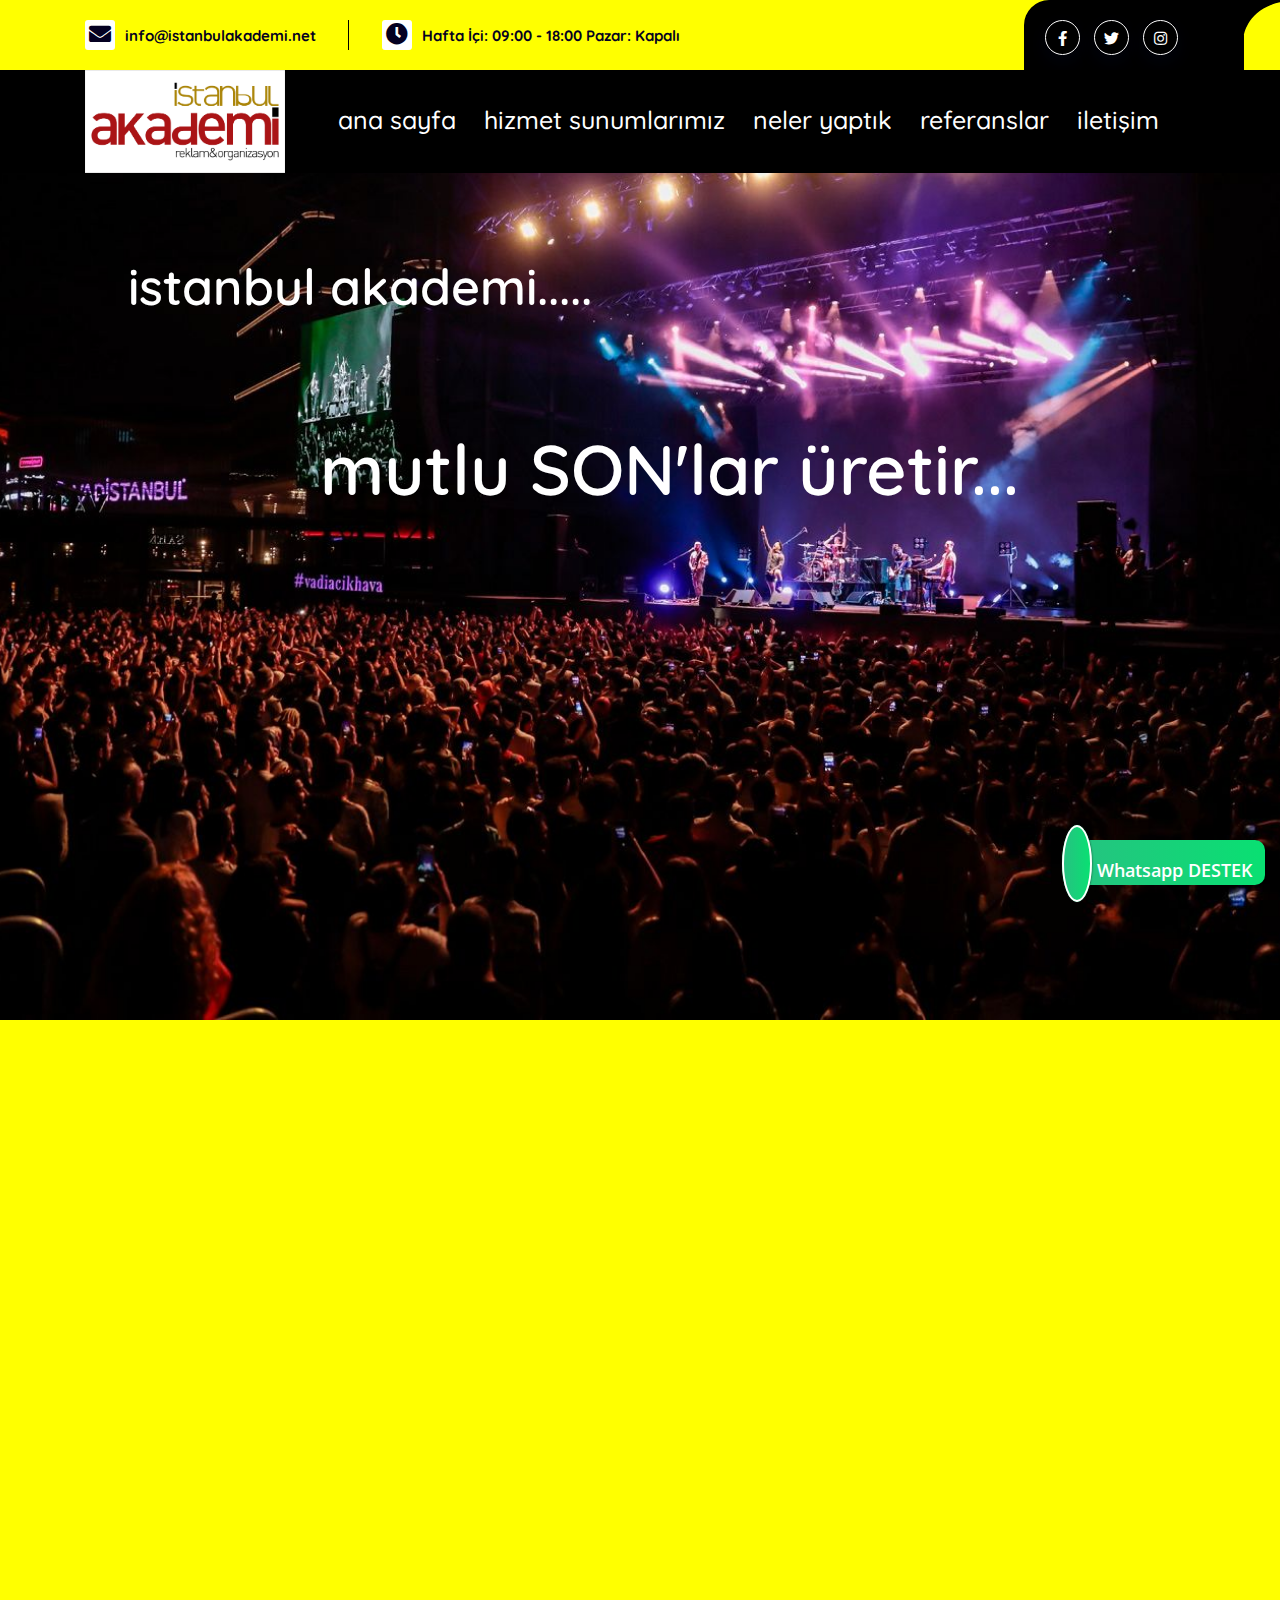
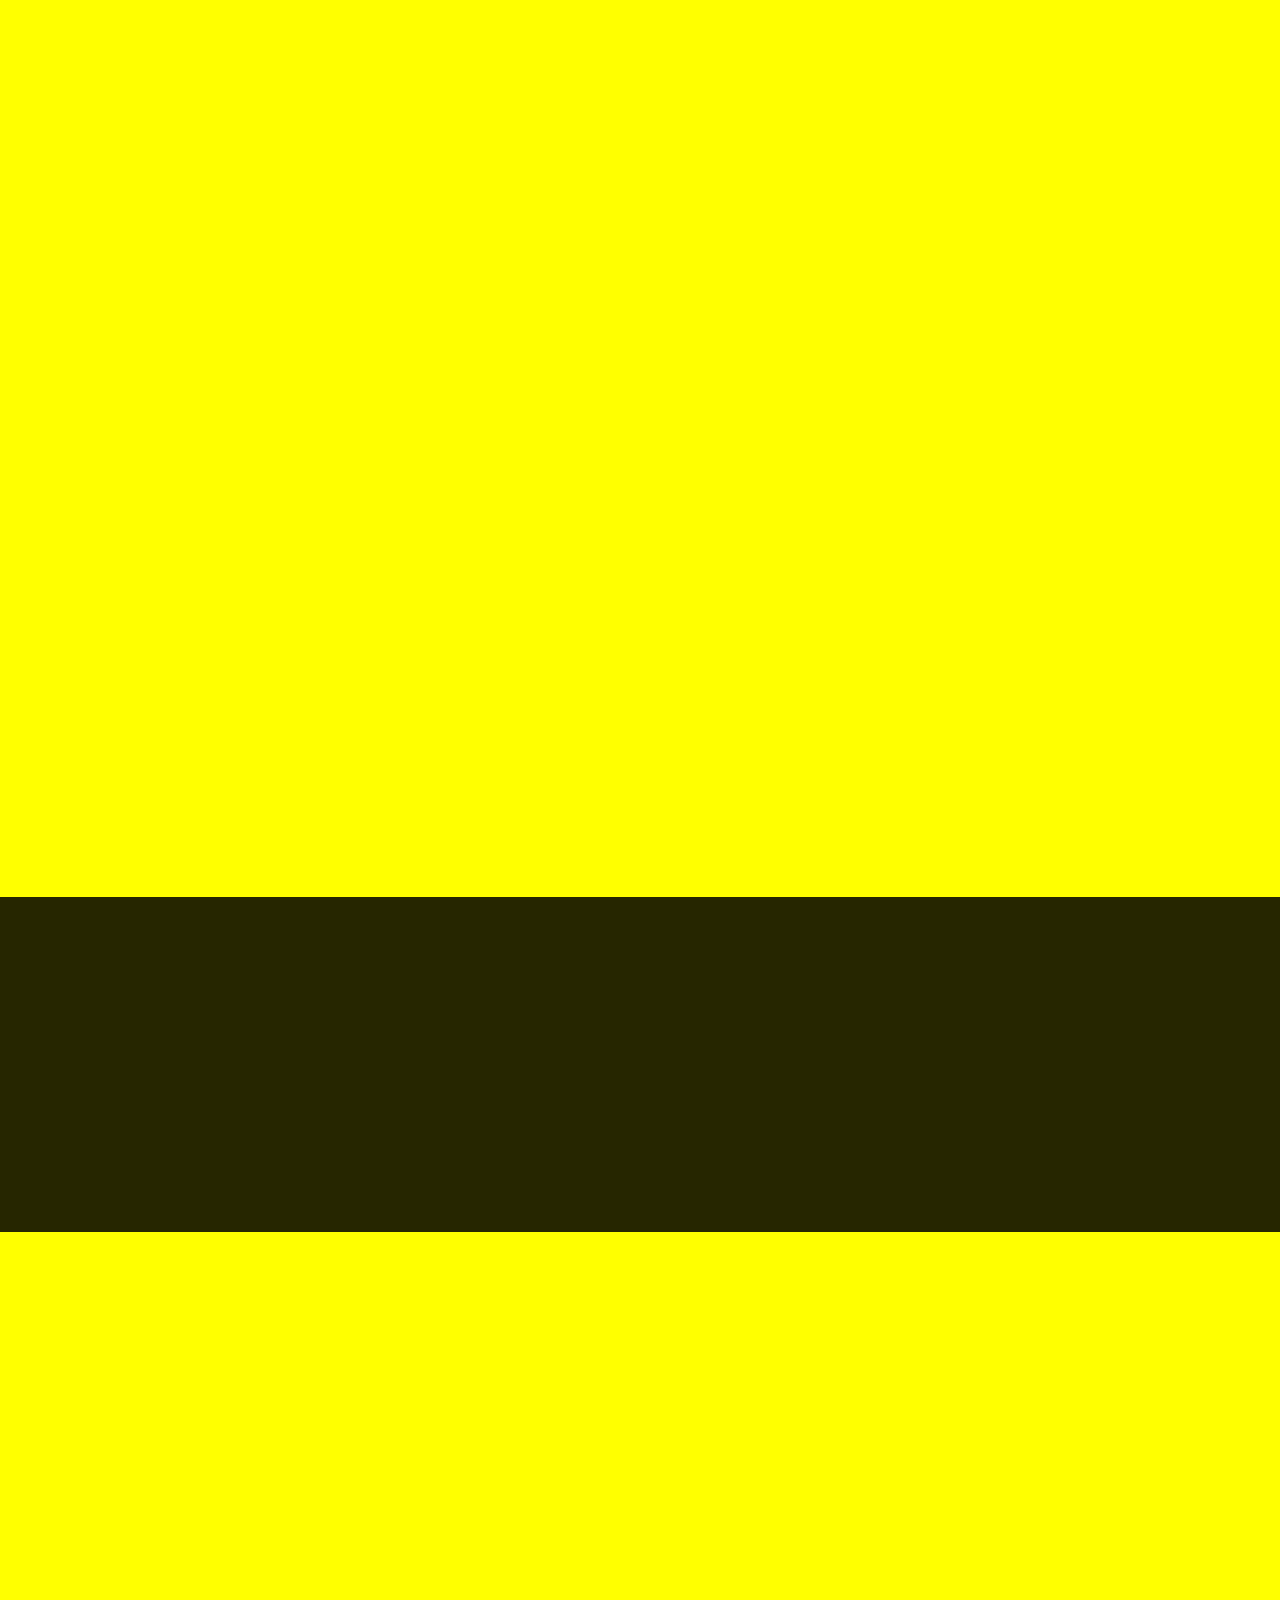
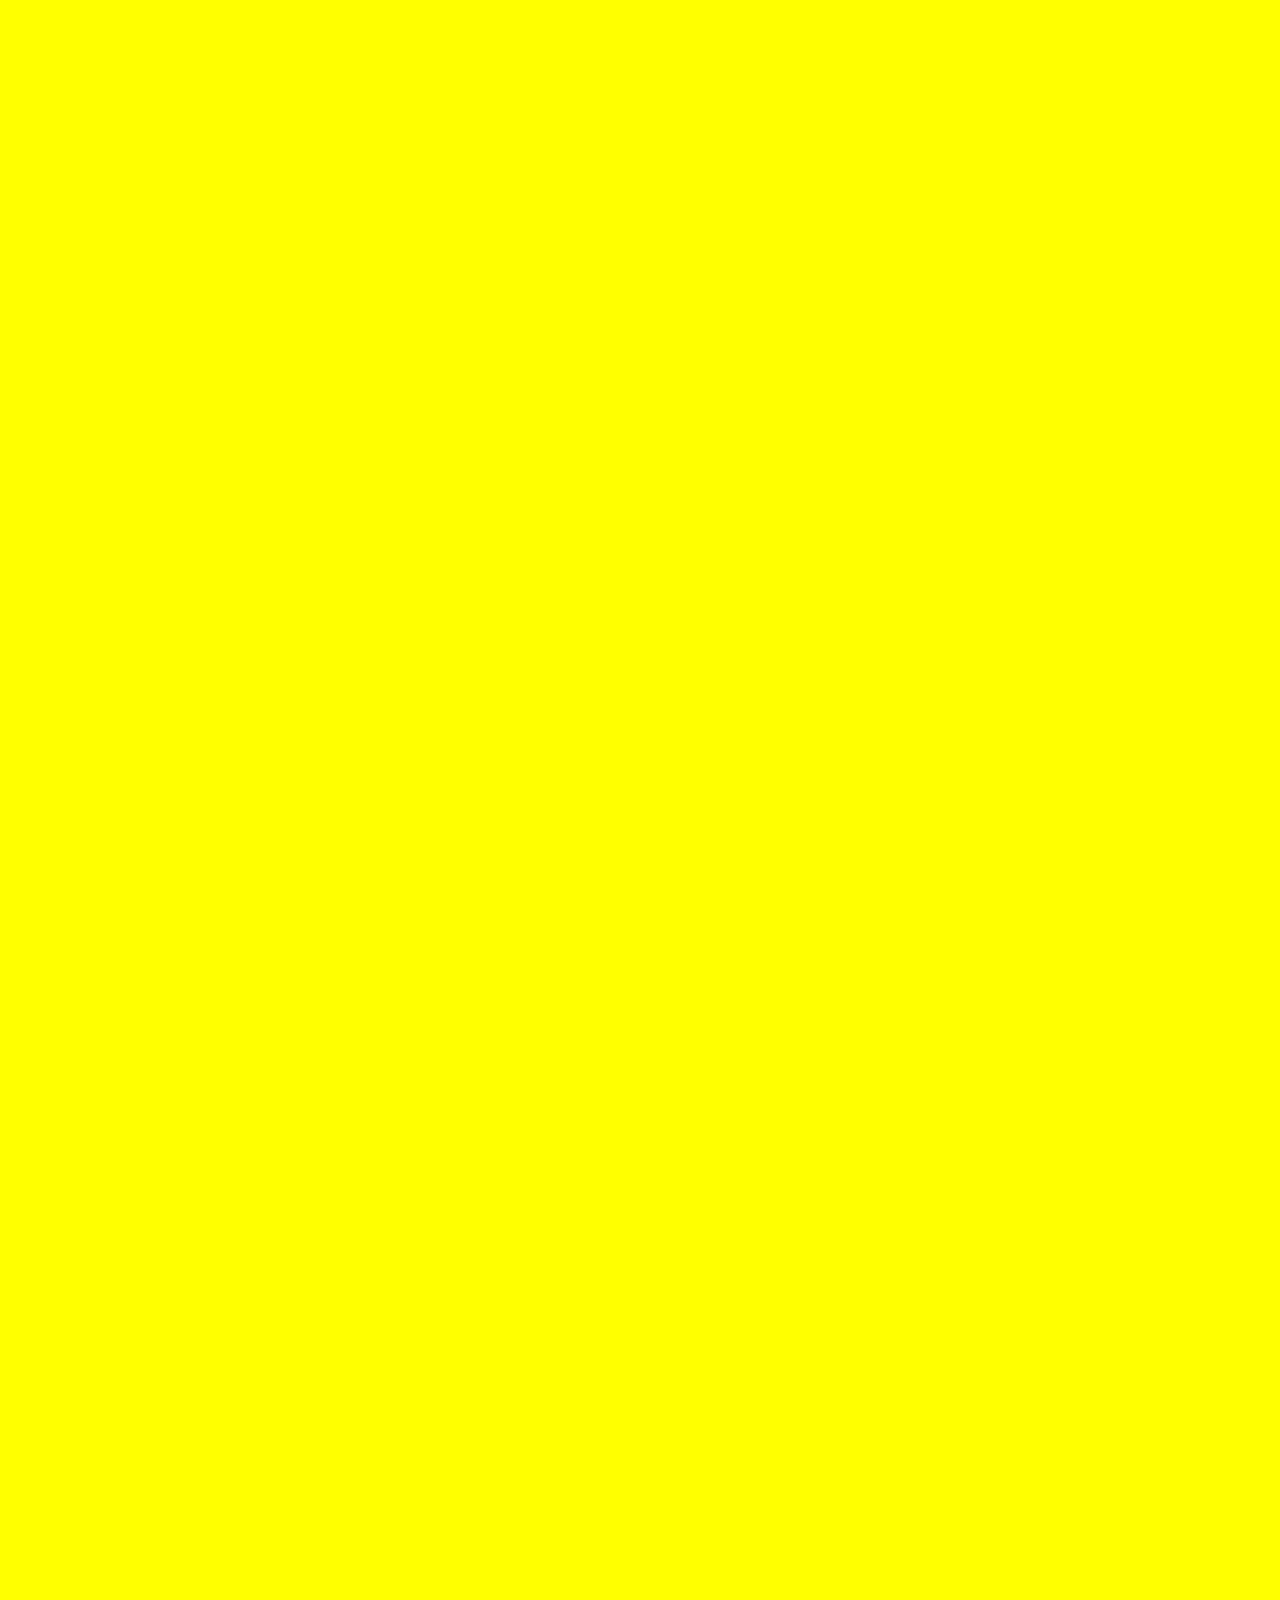
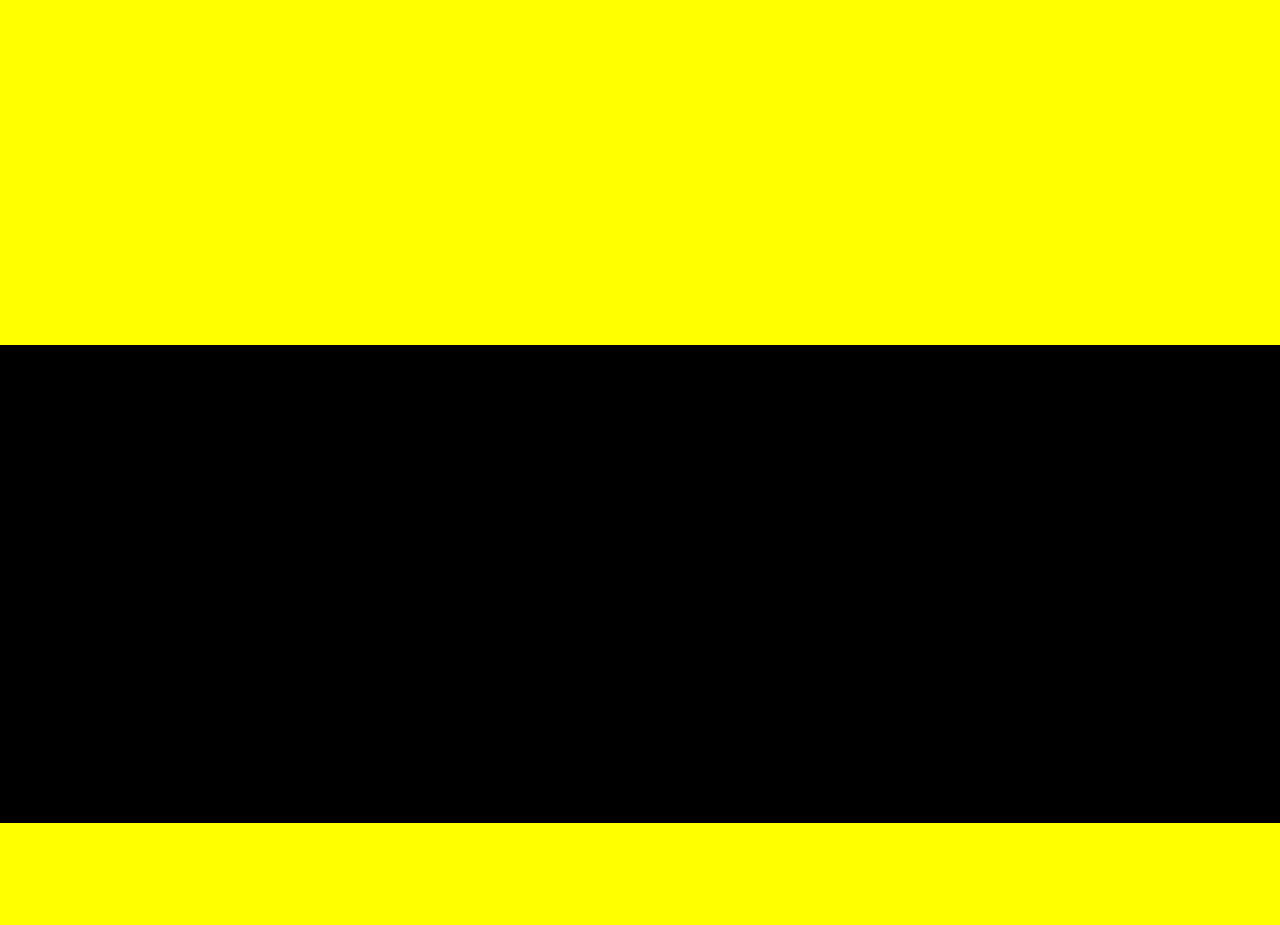
==== commit 29d613c6: "rev6" ====
--- a/index.html
+++ b/index.html
@@ -6,17 +6,17 @@
 
 <head>
     <base>
-    <title>Sokak Produksiyon - Organizasyon&amp;Menajerlik</title>
+    <title>İSTANBUL AKADEMİ</title>
     <meta http-equiv="content-Type" content="text/html; charset=utf-8">
     <meta http-equiv="X-UA-Compatible" content="IE=edge">
     <meta name="viewport" content="width=device-width, initial-scale=1, maximum-scale=1">
     <link href="upload/sokak-organizasyon-1.png" rel="icon" />
     <meta name="description"
         content="Belediyelerin, kurumsal firmaların, derneklerin ve eğlence mekanlarının özel etkinliklerinde, açık hava, kapalı salon, otel balo salonu, performans mekanı, kültür merkezi gibi çok çeşitli mekanlardaki etkinliklerin organizasyonlarını gerçekleştiriyoruz. Etkinlik ve organizasyonla ilgili en güncel bilgileri işini seven,güler yüzlü,uzman ekibimizle iletişime geçerek çalışma imkanına sahip olabilirsiniz.">
-    <meta name="keywords" content="sokakproduksiyon,organizasyon,fuar,festival,konser,kulturmerkezi">
+    <meta name="keywords" content="organizasyon,fuar,festival,konser">
     <link rel="canonical" href="index.html" />
     <meta name="robots" content="index, follow">
-    <meta property="og:title" content="Sokak Produksiyon - Organizasyon&amp;Menajerlik" />
+    <meta property="og:title" content="İSTANBUL AKADEMİ REKLAM ORGANİZASYON" />
     <meta property="og:site_name" content="index.html" />
     <meta property="og:url" content="index.html" />
     <meta property="og:description"
@@ -26,7 +26,7 @@
     <meta property="og:image:width" content="600" />
     <meta property="og:image:height" content="315" />
     <meta name="twitter:card" content="summary" />
-    <meta name="twitter:title" content="Sokak Produksiyon - Organizasyon&amp;Menajerlik" />
+    <meta name="twitter:title" content="İSTANBUL AKADEMİ REKLAM ORGANİZASYON" />
     <meta name="twitter:description"
         content="Belediyelerin, kurumsal firmaların, derneklerin ve eğlence mekanlarının özel etkinliklerinde, açık hava, kapalı salon, otel balo salonu, performans mekanı, kültür merkezi gibi çok çeşitli mekanlardaki etkinliklerin organizasyonlarını gerçekleştiriyoruz. Etkinlik ve organizasyonla ilgili en güncel bilgileri işini seven,güler yüzlü,uzman ekibimizle iletişime geçerek çalışma imkanına sahip olabilirsiniz." />
     <meta name="twitter:image" content="upload/sokak-organizasyon-1.png" />
@@ -486,8 +486,7 @@
                                         <span><i class="fas fa-phone-alt"></i></span>
                                     </div>
                                     <div class="cta__content">
-                                        <p>Telefon:</p>
-                                        <span><a href="tel:0545 322 6362">0216 342 01 10</a></span>
+                                        <span><a href="">0216 342 01 10</a></span>
                                     </div>
                                 </li>
                                 <li>
@@ -495,14 +494,9 @@
                                         <span><i class="fas fa-envelope"></i></span>
                                     </div>
                                     <div class="cta__content">
-                                        <p>E-Posta:</p>
                                         <span>
                                             <a href="">info@istanbulakademi.net</a>
-                                            <!--<a
-                                                href="cdn-cgi/l/email-protection.html#c5acaba3aa85b6aaaea4aeb5b7aaa1b0aeb6acbcaaabeba6aaa8">info@istanbulakademi.org
-                                                <span class="__cf_email__"
-                                                    data-cfemail="11787f777e51627e7a707a61637e75647a6278687e7f3f727e7c">[email&#160;protected]</span></a>
-                                        --></span>
+                                        </span>
                                     </div>
                                 </li>
                                 <li>
@@ -510,8 +504,9 @@
                                         <span><i class="fas fa-clock"></i></span>
                                     </div>
                                     <div class="cta__content">
-                                        <p>Çalışma Saatleri</p>
-                                        <span>Hafta İçi: 09:00 - 18:00 Pazar: Kapalı</span>
+                                        <span>
+                                            <a href="">Hafta İçi: 09:00 - 18:00 Pazar: Kapalı</a>
+                                        </span>
                                     </div>
                                 </li>
                             </ul>
@@ -541,10 +536,12 @@
                 <div class="row">
                     <div class="col-xl-2 col-lg-3 col-8">
                         <div class="logo">
-                            <a class="logo-text-white" href="index-2.html"><img src="img/header.jpg"
-                                    style="max-width: 150px;" alt></a>
-                            <a class="logo-text-black" href="index-2.html"><img src="img/header.jpg"
-                                    style="max-width: 150px;" alt></a>
+                            <a class="logo-text-white" href="">
+                                <img src="img/academia logolar/akademia logo.jpg" style="max-width: 200px;" alt>
+                            </a>
+                            <a class="logo-text-black" href="">
+                                <img src="img/academia logolar/akademia logo.jpg" style="max-width: 200px;" alt>
+                            </a>
                         </div>
                     </div>
                     <div class="col-xl-10 col-lg-9 col-4">
@@ -552,19 +549,9 @@
                             <div class="main-menu">
                                 <nav id="mobile-menu">
                                     <ul>
-                                        <li class=" ">
-                                            <a href="index-2.html">Ana Sayfa</a>
+                                        <li class="uniquifier">
+                                            <a href="index-2.html">ana sayfa</a>
                                         </li>
-                                        <!--<li class=" menu-item-has-children">
-                                            <a href=" #">vizyon misyon</a>
-                                            <ul class="sub-menu">
-                                                <li><a href="sayfa/kurumsal.html">…kalite yönetimi</a></li>
-                                                <li><a href="sayfa/kurumsal.html">…detay yönetimi</a></li>
-                                                <li><a href="sayfa/kurumsal.html">…kriz yönetimi</a></li>
-                                                <li><a href="sayfa/kurumsal.html">…disiplin yönetimi</a></li>
-                                                <li><a href="sayfa/kurumsal.html">…zaman yönetimi</a></li>
-                                            </ul>
-                                        </li> -->
                                         <li class=" menu-item-has-children">
                                             <a href=" #">hizmet sunumlarımız</a>
                                             <ul class="sub-menu">
@@ -581,17 +568,17 @@
                                         <li class=" menu-item-has-children">
                                             <a href=" #">neler yaptık</a>
                                             <ul class="sub-menu">
-                                                <li><a href="galeri.html">Resim Galerisi</a></li>
-                                                <li><a href="videolar.html">Videolar</a></li>
+                                                <li><a href="galeri.html">resim galerisi</a></li>
+                                                <li><a href="videolar.html">videolar</a></li>
                                             </ul>
                                         </li>
-                                        <li class=" ">
-                                            <a href="referanlar.html">Referanslar</a>
+                                        <li class=" menu-item-has-children">
+                                            <a href="referanlar.html">referanslar</a>
                                         </li>
                                         <li class=" menu-item-has-children">
-                                            <a href=" #">İletişim</a>
+                                            <a href=" #">iletişim</a>
                                             <ul class="sub-menu">
-                                                <li><a href="iletisim.html">İletişim Bilgileri</a></li>
+                                                <li><a href="iletisim.html">iletişim bilgileri</a></li>
                                             </ul>
                                         </li>
                                     </ul>
@@ -604,7 +591,8 @@
                             <div class="header__btn d-none">
                                 <a href="iletisim.html" class="grb-btn">İletişim<i class="fas fa-arrow-right"></i></a>
                             </div>
-                            <ul class="menu-cta-2 d-none d-xl-inline-block">
+                            <div></div>
+                            <!--<ul class="menu-cta-2 d-none d-xl-inline-block">
                                 <li class>
                                     <div class="cta__icon">
                                         <span><i class="fas fa-phone-alt"></i></span>
@@ -614,7 +602,7 @@
                                         <span><a href="tel:0545 322 6362">0216 342 01 10</a></span>
                                     </div>
                                 </li>
-                            </ul>
+                            </ul> -->
                         </div>
                     </div>
                 </div>
@@ -641,7 +629,7 @@
                 </div>
                 <div class="side-map mt-20 mb-30 d-none d-lg-block">
                     <iframe
-                        src="https://www.google.com/maps/embed?pb=!1m18!1m12!1m3!1d3009.5128758463447!2d28.786725915414902!3d41.03591207929803!2m3!1f0!2f0!3f0!3m2!1i1024!2i768!4f13.1!3m3!1m2!1s0x0%3A0x22640d656dc4bbf3!2sSokak%20Prod%C3%BCksiyon%20-%20Organizasyon%26Menajerlik!5e0!3m2!1str!2str!4v1648805839955!5m2!1str!2str"
+                        src="https://www.google.com/maps/embed?pb=!1m18!1m12!1m3!1d532.0446812498013!2d29.047547259314012!3d41.0318360437524!2m3!1f0!2f0!3f0!3m2!1i1024!2i768!4f13.1!3m3!1m2!1s0x14cac8203eb7b99b%3A0xc3e5748e5f008122!2zQnVyaGFuaXllLCBFbnZlcml5ZSBTay4gTm86MjYsIDM0Njc2IMOcc2vDvGRhci_EsHN0YW5idWw!5e0!3m2!1str!2str!4v1720006717311!5m2!1str!2str"
                         width="100%" height="530" style="border:0;" allowfullscreen loading="lazy"
                         referrerpolicy="no-referrer-when-downgrade"></iframe>
                 </div>
@@ -650,12 +638,11 @@
                         <h4>İletişim</h4>
                         <a href="#" class>
                             <i class="fal fa-map-marker-alt"></i>
-                            <span>Halkalı Merkez Mh. 1 İkitelli Cd. B Apt. No:2/1/17 Merkez-Küçükçekmece İstanbul /
-                                TÜRKİYE</span>
+                            <span>Burhaniye Mah. Enveriye Sok. No: 26 ÜSKÜDAR/İSTANBUL/TÜRKİYE</span>
                         </a>
                         <a href="tel:0545 322 6362" class>
                             <i class="fal fa-phone"></i>
-                            <span>0545 322 6362</span>
+                            <span>0216 342 01 10</span>
                         </a>
                         <a href="cdn-cgi/l/email-protection.html#325b5c545d72415d59535942405d564759415b4b5d5c1c515d5f"
                             class>
@@ -668,8 +655,7 @@
                         <ul>
                             <li><a href="https://www.facebook.com/"><i class="fab fa-facebook-f"></i></a></li>
                             <li><a href="https://twitter.com/"><i class="fab fa-twitter"></i></a></li>
-                            <li><a href="https://www.instagram.com/"><i
-                                        class="fab fa-instagram"></i></a></li>
+                            <li><a href="https://www.instagram.com/"><i class="fab fa-instagram"></i></a></li>
                             <li><a href="https://youtube.com/"><i class="fab fa-youtube"></i></a></li>
                         </ul>
                     </div>
@@ -681,7 +667,7 @@
     <main>
         <script data-cfasync="false" src="cdn-cgi/scripts/5c5dd728/cloudflare-static/email-decode.min.js"></script>
         <script src="theme/default/style/sabit/js/jssor.slider-22.0.6.min.js" type="text/javascript"></script>
-        <section class="hero-area p-relative">
+        <div class="hero-area p-relative">
             <div class="slider-active swiper-container">
                 <div class="swiper-wrapper">
                     <div class="single-slider slider-height st-2 swiper-slide slider-overlay"
@@ -689,57 +675,74 @@
                         <div class="slide-bg" data-background="upload/multimedya/Ekran_Resmi_2023-02-20_11-15-58.jpg">
                         </div>
                         <div class="banner3-shape">
-                            <img src="theme/ozel/style/img/shape/banner3-shape.png" alt>
+                        </div>
+                    </div>
+                    <div class="single-slider slider-height st-2 swiper-slide slider-overlay"
+                        data-swiper-autoplay="12000">
+                        <div class="slide-bg" data-background="img/main.jpg">
+                            <h1>istanbul akademi.....</h1>
+                            <h2>mutlu SON'lar üretir...</h2>
+                        </div>
+                        <div class="slide-bg1" data-background="img/sayfaimg/detay.jpg">
+                            <h1>istanbul akademi...</h1>
+                            <h2>detay yönetir....</h2>
+                        </div>
+                        <div class="slide-bg2" data-background="img/sayfaimg/disiplin.jpeg">
+                            <h1>istanbul akademi...</h1>
+                            <h2>disiplin yönetir....</h2>
+                        </div>
+                        <div class="slide-bg3" data-background="img/sayfaimg/kalite.jpg">
+                            <h1>istanbul akademi...</h1>
+                            <h2>kalite yönetir....</h2>
+                        </div>
+                        <div class="slide-bg4" data-background="img/sayfaimg/kriz2.webp">
+                            <h1>istanbul akademi...</h1>
+                            <h2>kriz yönetir....</h2>
+                        </div>
+                        <div class="slide-bg5" data-background="img/sayfaimg/zaman.jpg">
+                            <h1>istanbul akademi...</h1>
+                            <h2>zaman yönetir....</h2>
                         </div>
                         <!--<div class="container">
                             <div class="row justify-content-center">
                                 <div class="col-lg-9">
                                     <div class="hero-content text-center">
-                                        <p data-animation="fadeInUp" data-delay=".3s"></p>
-                                        <h1 data-animation="fadeInUp" data-delay=".5s"></h1>
-                                        <div class="hero-content-btn st-2" data-animation="fadeInUp" data-delay=".7s">
-                                                                                        <a href="https://youtu.be/LSmWEd9cPvQ" class="grb-btn">Detaylar</a>  
+                                        <div class="uniquifier">
+                                            <h1 data-animation="fadeInUp" data-delay=".2s">istanbul
+                                                akademi...</h1>
+                                            <p data-animation="fadeInUp" data-delay=".4s">...detay
+                                                yönetir</p>
+                                            <p data-animation="fadeInUp" data-delay=".6s">
+                                                ........kalite yönetir
+                                            </p>
+                                            <p data-animation="fadeInUp" data-delay=".8s">
+                                                ............kriz
+                                                yönetir</p>
+                                            <p data-animation="fadeInUp" data-delay=".9s">
+                                                ................disiplin yönetir
+                                            </p>
+                                            <p data-animation="fadeInUp" data-delay=".9s">
+                                                ....................zaman yönetir
+                                            </p>
+                                            <h2 data-animation="fadeInUp" data-delay=".2s">mutlu
+                                                SON'lar üretir
+                                            </h2>
+                                            <div class="hero-content-btn st-2" data-animation="fadeInUp"
+                                                data-delay=".12s">
+                                            </div>
                                         </div>
                                     </div>
                                 </div>
                             </div>
                         </div>-->
                     </div>
-                    <div class="single-slider slider-height st-2 swiper-slide slider-overlay"
-                        data-swiper-autoplay="4000">
-                        <div class="slide-bg" data-background="img/main.jpg"></div>
-                        <div class="banner3-shape">
-                            <img src="theme/ozel/style/img/shape/banner3-shape.png">
-                        </div>
-                        <div class="container">
-                            <div class="row justify-content-center">
-                                <div class="col-lg-9">
-                                    <div class="hero-content text-center">
-                                        <h1 data-animation="fadeInUp" data-delay=".2s">istanbul akademi...</h1>
-                                        <p data-animation="fadeInUp" data-delay=".4s">...detay yönetir</p>
-                                        <p data-animation="fadeInUp" data-delay=".6s">........kalite yönetir</p>
-                                        <p data-animation="fadeInUp" data-delay=".8s">............kriz yönetir</p>
-                                        <p data-animation="fadeInUp" data-delay=".9s">................disiplin yönetir
-                                        </p>
-                                        <p data-animation="fadeInUp" data-delay=".9s">....................zaman yönetir
-                                        </p>
-                                        <h2 data-animation="fadeInUp" data-delay=".2s">mutlu SON'lar üretir</h2>
-                                        <div class="hero-content-btn st-2" data-animation="fadeInUp" data-delay=".7s">
-                                            <!--                             <a href="iletisim.html" class="grb-btn">Detaylar</a>-->
-                                        </div>
-                                    </div>
-                                </div>
-                            </div>
-                        </div>
-                    </div>
                 </div>
-                <div class="slider-nav">
+                <!--<div class="slider-nav">
                     <div class="swiper-button-prev"><i class="fa fa-arrow-left"></i></div>
                     <div class="swiper-button-next"><i class="fa fa-arrow-right"></i></div>
-                </div>
+                </div>-->
             </div>
-           
-        </section>
+        </div>
         <style>
             .text-light .social_btn {
                 margin-top: 15px;
@@ -859,15 +862,14 @@
         <section class="about__area st-2">
             <div class="container">
                 <div class="row wow fadeInUp">
-                <div class="col-xl-6 col-lg-5">
+                    <div class="col-xl-6 col-lg-5">
                         <div class="about__img p-relative mb-30">
                             <div class="about__img-inner st-2">
                                 <img src="img/page2.jpeg">
                             </div>
                         </div>
-                </div>
-                
-                <div class="col-xl-6 col-lg-7">
+                    </div>
+                    <div class="col-xl-6 col-lg-7">
                         <div class="about__content mb-30 st-2">
                             <div class="section-title mb-30">
                                 <h2>ilmek ilmek</h2>
@@ -887,33 +889,27 @@
                                 Organizasyon... <br>
                                 <strong><i>kriz yönetimidir.</i></strong><br>
                                 Her organizasyon bir “kriz”dir. <br>
-                                Organizatör tecrübeli, soğukkanlı, titiz, ne yaptığını bilen bir maestrodur.
+                                Organizatör tecrübeli, soğukkanlı, titiz, ne yaptığını bilen bir
+                                maestrodur.
                                 <br><br>
                                 Organizasyon... <br>
                                 <strong><i>disiplin yönetimidir.</i></strong><br>
-                                Ekiplerimiz hayatı ‘bu işe’ bağlıymışçasına çalışır, bunu yaşam felsefesi edinir.<br>
+                                Ekiplerimiz hayatı ‘bu işe’ bağlıymışçasına çalışır, bunu yaşam
+                                felsefesi edinir.<br>
                                 Biliriz ki bu işin geri dönüşü, tekrarı, telafisi asla yoktur. <br>
                                 <br><br>
                                 Organizasyon... <br>
                                 <strong><i>zaman yönetimidir.</i></strong><br>
-                                İstanbul Academy’nin organizasyonları<br>
-                                tüm olasılıkları öngörülmüş, <br>saat gibi işleyen bir mekanizmadır.<br>
-                                Ve o mekanizma tıkır tıkır çalışır; <br>her zaman, tıkır tıkır<br><br><br>
+                                İstanbul Academi’nin organizasyonları<br>
+                                tüm olasılıkları öngörülmüş, <br>saat gibi işleyen bir
+                                mekanizmadır.<br>
+                                Ve o mekanizma tıkır tıkır çalışır; <br>her zaman, tıkır
+                                tıkır<br><br><br>
                                 <strong>
                                     <i>Akademi’yi FARKLI KILAN, BUDUR.</i><br>
                                 </strong>
                             </p>
                             <ul class="about-points st-2">
-                                <!--<li>
-                                    <div class="points-heading">
-                                        <div class="p-icon">
-                                            <i class="fa fa-thumbs-up"></i>
-                                        </div>
-                                        <h5>Tek Noktadan İş</h5>
-                                    </div>
-                                    <p>Firmamız kaliteli ve kusursuz hizmeti sunmak için çalışmalarına devam etmektedir.
-                                    </p>
-                                </li>-->
                                 <li>
                                     <div class="points-heading">
                                         <div class="p-icon">
@@ -924,7 +920,7 @@
                                         </div>
                                         <h5>Nitelikli Personel</h5>
                                     </div>
-                                    <p>Ekibimiz, hizmet etmek için son derece eğitimli profesyonellerden oluşmaktadır.
+                                    <p>Ekibimiz, son derece eğitimli profesyonellerden oluşmaktadır.
                                     </p>
                                 </li>
                             </ul>
@@ -936,7 +932,7 @@
                                                 class="fab fa-twitter"></i>Twitter</a>
                                         <a href="https://youtube.com/" class="social_btn3"><i
                                                 class="fab fa-youtube"></i>Youtube</a>
-                                        <a href="https://www.instagram.com/cemalguclu class="social_btn4"><i
+                                        <a href="https://www.instagram.com/cemalguclu class=" social_btn4"><i
                                                 class="fab fa-instagram"></i>Instagram</a>
                                     </div>
                                 </div>
@@ -965,28 +961,32 @@
                     <div class="col-lg-3 col-sm-6">
                         <div class="counter-board-single mb-40">
                             <i class="fa fa-fire"></i>
-                            <div class="counter-board-number"><span class="odometer" data-count="21">00</span>+</div>
+                            <div class="counter-board-number"><span class="odometer" data-count="21">00</span>+
+                            </div>
                             <p>Yıllık Tecrübe</p>
                         </div>
                     </div>
                     <div class="col-lg-3 col-sm-6">
                         <div class="counter-board-single mb-40">
                             <i class="fa fa-briefcase"></i>
-                            <div class="counter-board-number"><span class="odometer" data-count="235">00</span>+</div>
+                            <div class="counter-board-number"><span class="odometer" data-count="235">00</span>+
+                            </div>
                             <p>Mutlu Müşteriler</p>
                         </div>
                     </div>
                     <div class="col-lg-3 col-sm-6">
                         <div class="counter-board-single mb-40">
                             <i class="fa fa-gift"></i>
-                            <div class="counter-board-number"><span class="odometer" data-count="425">00</span>+</div>
+                            <div class="counter-board-number"><span class="odometer" data-count="425">00</span>+
+                            </div>
                             <p>Benzersiz Organizasyonlar</p>
                         </div>
                     </div>
                     <div class="col-lg-3 col-sm-6">
                         <div class="counter-board-single mb-40">
                             <i class="fa fa-briefcase"></i>
-                            <div class="counter-board-number"><span class="odometer" data-count="3453">00</span>+</div>
+                            <div class="counter-board-number"><span class="odometer" data-count="3453">00</span>+
+                            </div>
                             <p>Etkinlikler</p>
                         </div>
                     </div>
@@ -998,9 +998,6 @@
                 <div class="row wow fadeInUp">
                     <div class="col-lg-12">
                         <div class="section-title mb-55 text-center">
-                            <!--<div class="border-c-bottom st-2">
-                                <p>Hizmetlerimiz</p>
-                            </div>-->
                             <h2>hizmet sunumlarımız</h2>
                         </div>
                     </div>
@@ -1012,7 +1009,8 @@
                                     style="max-height: 220px;max-width: 250px;" src="img/1.jpeg"
                                     alt="Sanatçı Temini ve Etkinlik Yönetimi" /></a>
                             <h5 style="margin-top: 15px;"><a
-                                    href="hizmetdetay/sanatci-temini-ve-etkinlik-yonetimi.html">Uluslararası Festivaller</a></h5>
+                                    href="hizmetdetay/sanatci-temini-ve-etkinlik-yonetimi.html">Uluslararası
+                                    Festivaller</a></h5>
                             <a href="hizmetdetay/sanatci-temini-ve-etkinlik-yonetimi.html" class="service__btn">
                                 <i class="fas fa-plus"></i>Detaylar </a>
                         </div>
@@ -1033,7 +1031,8 @@
                             <a href="hizmetdetay/kurumsal-etkinlikler.html"> <img
                                     style="max-height: 220px;max-width: 250px;" src="img/4.jpg"
                                     alt="Kurumsal Etkinlikler" /></a>
-                            <h5 style="margin-top: 15px;"><a href="hizmetdetay/kurumsal-etkinlikler.html">Açık-Kapalı Alan Konserleri</a></h5>
+                            <h5 style="margin-top: 15px;"><a href="hizmetdetay/kurumsal-etkinlikler.html">Açık-Kapalı
+                                    Alan Konserleri</a></h5>
                             <a href="hizmetdetay/kurumsal-etkinlikler.html" class="service__btn">
                                 <i class="fas fa-plus"></i>Detaylar </a>
                         </div>
@@ -1043,7 +1042,9 @@
                             <a href="hizmetdetay/universite-konserleri.html"> <img
                                     style="max-height: 220px;max-width: 250px;" src="img/5.jpg"
                                     alt="Üniversite Konserleri" /></a>
-                            <h5 style="margin-top: 15px;"><a href="hizmetdetay/universite-konserleri.html">Siyasi Parti Seçim Çalışmaları</a></h5>
+                            <h5 style="margin-top: 15px;"><a href="hizmetdetay/universite-konserleri.html">Siyasi
+                                    Parti
+                                    Seçim Çalışmaları</a></h5>
                             <a href="hizmetdetay/universite-konserleri.html" class="service__btn">
                                 <i class="fas fa-plus"></i>Detaylar </a>
                         </div>
@@ -1054,7 +1055,9 @@
                                     style="max-height: 220px;max-width: 250px;" src="img/6.jpg"
                                     alt="Kültür Merkezleri Biletli Konserleri" /></a>
                             <h5 style="margin-top: 15px;"><a
-                                    href="hizmetdetay/kultur-merkezleri-biletli-konserleri.html">Stadyum Konserleri</a></h5>
+                                    href="hizmetdetay/kultur-merkezleri-biletli-konserleri.html">Stadyum
+                                    Konserleri</a>
+                            </h5>
                             <a href="hizmetdetay/kultur-merkezleri-biletli-konserleri.html" class="service__btn">
                                 <i class="fas fa-plus"></i>Detaylar </a>
                         </div>
@@ -1064,7 +1067,8 @@
                             <a href="hizmetdetay/mekan-konserleri.html"> <img
                                     style="max-height: 220px;max-width: 250px;" src="img/7.jpg"
                                     alt="Mekan Konserleri " /></a>
-                            <h5 style="margin-top: 15px;"><a href="hizmetdetay/mekan-konserleri.html">Şenlik Organizasyonları
+                            <h5 style="margin-top: 15px;"><a href="hizmetdetay/mekan-konserleri.html">Şenlik
+                                    Organizasyonları
                                 </a></h5>
                             <a href="hizmetdetay/mekan-konserleri.html" class="service__btn">
                                 <i class="fas fa-plus"></i>Detaylar </a>
@@ -1075,7 +1079,9 @@
                             <a href="hizmetdetay/otel-etkinlikleri.html"> <img
                                     style="max-height: 220px;max-width: 250px;" src="img/8.jpeg"
                                     alt="Otel Etkinlikleri" /></a>
-                            <h5 style="margin-top: 15px;"><a href="hizmetdetay/otel-etkinlikleri.html">Açılış ve Temel Atma Törenleri</a></h5>
+                            <h5 style="margin-top: 15px;"><a href="hizmetdetay/otel-etkinlikleri.html">Açılış ve
+                                    Temel
+                                    Atma Törenleri</a></h5>
                             <a href="hizmetdetay/otel-etkinlikleri.html" class="service__btn">
                                 <i class="fas fa-plus"></i>Detaylar </a>
                         </div>
@@ -1085,7 +1091,9 @@
                             <a href="hizmetdetay/ozel-etkinlikler.html"> <img
                                     style="max-height: 220px;max-width: 250px;" src="img/9.jpeg"
                                     alt="Özel Etkinlikler" /></a>
-                            <h5 style="margin-top: 15px;"><a href="hizmetdetay/ozel-etkinlikler.html">Büyük Çaplı Gezi-Piknik Organizasyonları</a></h5>
+                            <h5 style="margin-top: 15px;"><a href="hizmetdetay/ozel-etkinlikler.html">Büyük
+                                    Çaplı
+                                    Gezi-Piknik Organizasyonları</a></h5>
                             <a href="hizmetdetay/ozel-etkinlikler.html" class="service__btn">
                                 <i class="fas fa-plus"></i>Detaylar </a>
                         </div>
@@ -1095,7 +1103,8 @@
                             <a href="hizmetdetay/ozel-etkinlikler.html"> <img
                                     style="max-height: 220px;max-width: 250px;" src="img/10.jpeg"
                                     alt="Özel Etkinlikler" /></a>
-                            <h5 style="margin-top: 15px;"><a href="hizmetdetay/ozel-etkinlikler.html">Kongre Organizasyonları</a></h5>
+                            <h5 style="margin-top: 15px;"><a href="hizmetdetay/ozel-etkinlikler.html">Kongre
+                                    Organizasyonları</a></h5>
                             <a href="hizmetdetay/ozel-etkinlikler.html" class="service__btn">
                                 <i class="fas fa-plus"></i>Detaylar </a>
                         </div>
@@ -1105,7 +1114,8 @@
                             <a href="hizmetdetay/ozel-etkinlikler.html"> <img
                                     style="max-height: 220px;max-width: 250px;" src="img/11.jpeg"
                                     alt="Özel Etkinlikler" /></a>
-                            <h5 style="margin-top: 15px;"><a href="hizmetdetay/ozel-etkinlikler.html">Bayii Toplantıları</a></h5>
+                            <h5 style="margin-top: 15px;"><a href="hizmetdetay/ozel-etkinlikler.html">Bayii
+                                    Toplantıları</a></h5>
                             <a href="hizmetdetay/ozel-etkinlikler.html" class="service__btn">
                                 <i class="fas fa-plus"></i>Detaylar </a>
                         </div>
@@ -1115,7 +1125,9 @@
                             <a href="hizmetdetay/ozel-etkinlikler.html"> <img
                                     style="max-height: 220px;max-width: 250px;" src="img/12.jpeg"
                                     alt="Özel Etkinlikler" /></a>
-                            <h5 style="margin-top: 15px;"><a href="hizmetdetay/ozel-etkinlikler.html">Panel, Konferans, Forum Organizasyonları</a></h5>
+                            <h5 style="margin-top: 15px;"><a href="hizmetdetay/ozel-etkinlikler.html">Panel,
+                                    Konferans,
+                                    Forum Organizasyonları</a></h5>
                             <a href="hizmetdetay/ozel-etkinlikler.html" class="service__btn">
                                 <i class="fas fa-plus"></i>Detaylar </a>
                         </div>
@@ -1125,7 +1137,9 @@
                             <a href="hizmetdetay/ozel-etkinlikler.html"> <img
                                     style="max-height: 220px;max-width: 250px;" src="img/13.jpeg"
                                     alt="Özel Etkinlikler" /></a>
-                            <h5 style="margin-top: 15px;"><a href="hizmetdetay/ozel-etkinlikler.html">Açık-Kapalı Alan Sinema-Tiyatro Gösterimleri</a></h5>
+                            <h5 style="margin-top: 15px;"><a href="hizmetdetay/ozel-etkinlikler.html">Açık-Kapalı
+                                    Alan
+                                    Sinema-Tiyatro Gösterimleri</a></h5>
                             <a href="hizmetdetay/ozel-etkinlikler.html" class="service__btn">
                                 <i class="fas fa-plus"></i>Detaylar </a>
                         </div>
@@ -1135,7 +1149,9 @@
                             <a href="hizmetdetay/ozel-etkinlikler.html"> <img
                                     style="max-height: 220px;max-width: 250px;" src="img/14.webp"
                                     alt="Özel Etkinlikler" /></a>
-                            <h5 style="margin-top: 15px;"><a href="hizmetdetay/ozel-etkinlikler.html">Sportif Gösteri ve Turnuvalar</a></h5>
+                            <h5 style="margin-top: 15px;"><a href="hizmetdetay/ozel-etkinlikler.html">Sportif
+                                    Gösteri ve
+                                    Turnuvalar</a></h5>
                             <a href="hizmetdetay/ozel-etkinlikler.html" class="service__btn">
                                 <i class="fas fa-plus"></i>Detaylar </a>
                         </div>
@@ -1145,7 +1161,8 @@
                             <a href="hizmetdetay/acik-hava-festivalleri.html"> <img
                                     style="max-height: 220px;max-width: 250px;" src="img/3.jpeg"
                                     alt="Açık Hava Festivalleri" /></a>
-                            <h5 style="margin-top: 15px;"><a href="hizmetdetay/acik-hava-festivalleri.html">Uluslararası Sempozyumlar</a></h5>
+                            <h5 style="margin-top: 15px;"><a href="hizmetdetay/acik-hava-festivalleri.html">Uluslararası
+                                    Sempozyumlar</a></h5>
                             <a href="hizmetdetay/acik-hava-festivalleri.html" class="service__btn">
                                 <i class="fas fa-plus"></i>Detaylar </a>
                         </div>
@@ -1155,7 +1172,9 @@
                             <a href="hizmetdetay/ozel-etkinlikler.html"> <img
                                     style="max-height: 220px;max-width: 250px;" src="img/15.jpeg"
                                     alt="Özel Etkinlikler" /></a>
-                            <h5 style="margin-top: 15px;"><a href="hizmetdetay/ozel-etkinlikler.html">Paket Ramazan Programları</a></h5>
+                            <h5 style="margin-top: 15px;"><a href="hizmetdetay/ozel-etkinlikler.html">Paket
+                                    Ramazan
+                                    Programları</a></h5>
                             <a href="hizmetdetay/ozel-etkinlikler.html" class="service__btn">
                                 <i class="fas fa-plus"></i>Detaylar </a>
                         </div>
@@ -1165,7 +1184,9 @@
                             <a href="hizmetdetay/ozel-etkinlikler.html"> <img
                                     style="max-height: 220px;max-width: 250px;" src="img/16.jpeg"
                                     alt="Özel Etkinlikler" /></a>
-                            <h5 style="margin-top: 15px;"><a href="hizmetdetay/ozel-etkinlikler.html">Basın Toplantısı Düzenleme</a></h5>
+                            <h5 style="margin-top: 15px;"><a href="hizmetdetay/ozel-etkinlikler.html">Basın
+                                    Toplantısı
+                                    Düzenleme</a></h5>
                             <a href="hizmetdetay/ozel-etkinlikler.html" class="service__btn">
                                 <i class="fas fa-plus"></i>Detaylar </a>
                         </div>
@@ -1181,45 +1202,6 @@
                 padding: 100px 160px;
             }
         </style>
-        <!--<div class="choosing-fl-area">
-            <div class="container-fluid choosing-container-2">
-                <div class="row wow fadeInUp align-items-center">
-                    <div class="col-lg-6">
-                        <div class="choosing-fl-img p-relative">
-                            <img src="upload/ektraalan/sss.jpg" alt>
-                        </div>
-                    </div>
-                    <div class="col-lg-6">
-                        <div class="choosing-fl-right mt-40 mb-40">
-                            <div class="section-title mb-30">
-                                <div class="border-left st-3">
-                                    <p>Sıkça Sorulan Sorular</p>
-                                </div>
-                                <h2 class="white-color">Neden Bizi Tercih Etmelisiniz</h2>
-                            </div>
-                            <div class="choosing__information st-2">
-                                <ul>
-                                    <li>
-                                        <div class="choosing__number">
-                                            <span>01</span>
-                                        </div>
-                                        <div class="choosing__text">
-                                            <h5>Hangi alanlarda hizmet veriyorsunuz?</h5>
-                                            <p>
-                                                Sanatçı Temini ve Etkinlik Yönetimi
-                                                Danışmanlık Hizmeti
-                                                -Kültür Merkezi Etkinlikleri (Belediyelerin Kültür Etkinl ..<a
-                                                    href="sssicerik/hangi-alanlarda-hizmet-veriyorsunuz.html"
-                                                    style="font-weight: bold;">Devamı</a></p>
-                                        </div>
-                                    </li>
-                                </ul>
-                            </div>
-                        </div>
-                    </div>
-                </div>
-            </div>
-        </div>-->
         <section class="blog-area blog-area-2 pt-50">
             <div class="container">
                 <div class="row wow fadeInUp justify-content-center counter-head">
@@ -1253,7 +1235,7 @@
             <iframe
                 src="https://www.google.com/maps/embed?pb=!1m18!1m12!1m3!1d532.0446812498013!2d29.047547259314012!3d41.0318360437524!2m3!1f0!2f0!3f0!3m2!1i1024!2i768!4f13.1!3m3!1m2!1s0x14cac8203eb7b99b%3A0xc3e5748e5f008122!2zQnVyaGFuaXllLCBFbnZlcml5ZSBTay4gTm86MjYsIDM0Njc2IMOcc2vDvGRhci_EsHN0YW5idWw!5e0!3m2!1str!2str!4v1720006717311!5m2!1str!2str"
                 width="100%" height="530" style="border:0;" allowfullscreen loading="lazy"
-                referrerpolicy="no-referrer-when-downgrade"></iframe>   
+                referrerpolicy="no-referrer-when-downgrade"></iframe>
             </section>
             <style>
                 div#topcontrol {
@@ -1368,10 +1350,8 @@
                                     .......kriz yönetir <br>
                                     ........disiplin yönetir <br>
                                     ...........zaman yönetir <br>
-
                                     Akademi’nin bugüne dek gerçekleştirdiği küçük büyük bütün projelerin
                                     mükemmel ve hatasız sonuçlanması bu anlayışın tezahürüdür <br>
-
                                     İstanbul Akademi’yi farklı kılan tam da budur
                                 </p>
                             </ul>
@@ -1385,14 +1365,13 @@
                                 </div>
                                 <div class="question-text">
                                     <p>Müşteri Destek</p>
-                                    <span><a href="0545%20322%206362.html">0216 342 01 10</a></span>
+                                    <span><a href="">0216 342 01 10</a></span>
                                 </div>
                             </div>
                             <div class="footer-address">
                                 <h5>İletişim Bilgileri</h5>
-                                <p>Bağlarbaşı Selami Ali Mah. Yeni Ocak Sk. No: 45
-                                    <br /> İstanbul
-                                    / TÜRKİYE
+                                <p>Burhaniye Mah. Enveriye Sok. No: 26
+                                    <br /> ÜSKÜDAR/İSTANBUL/TÜRKİYE
                                 </p>
                             </div>
                             <div class="grb__social footer-social">
@@ -1451,7 +1430,7 @@
                     <div class="col-lg-3 d-none d-lg-block">
                         <div class="copyright-logo logo-shape">
                             <a href="404.html">
-                                <img src="img/resim (19).jpeg" style="max-width: 100px;">
+                                <img src="img/academia logolar/akademia logo.jpg" style="max-width: 200px;">
                             </a>
                         </div>
                     </div>
@@ -1835,6 +1814,5 @@
 
 </body>
 
-<!-- Mirrored from www.sokakproduksiyon.com/ by HTTrack Website Copier/3.x [XR&CO'2014], Wed, 26 Jun 2024 21:10:55 GMT -->
 
 </html>--- a/theme/ozel/style/css/main.css
+++ b/theme/ozel/style/css/main.css
@@ -31,19 +31,22 @@
 01. common
 *************************
 */
-@import url("https://fonts.googleapis.com/css2?family=Roboto:wght@300;400;500;700;900&amp;display=swap");
+
+@import url('https://fonts.googleapis.com/css2?family=Montserrat:ital,wght@0,100..900;1,100..900&family=Quicksand:wght@300..700&family=Roboto:ital,wght@0,100;0,300;0,400;0,500;0,700;0,900;1,100;1,300;1,400;1,500;1,700;1,900&display=swap');
+
+
 body {
-  font-family: "Roboto", sans-serif;
+  font-family: "quicksand", sans-serif;
   font-size: 15px;
   font-weight: 400;
   font-style: normal;
   color: #8f98a8;
-  background-color: #e40b0b;
+  background-color: #ffff00;
 }
 
 .img,
 img {
- max-width: 100%;
+  max-width: 100%;
   -webkit-transition: all 0.3s ease-out 0s;
   -moz-transition: all 0.3s ease-out 0s;
   -ms-transition: all 0.3s ease-out 0s;
@@ -116,7 +119,7 @@
 h4,
 h5,
 h6 {
-  font-family: "Roboto", sans-serif;
+  font-family: "quicksand", sans-serif;
   color: #040021;
   margin-top: 0px;
   font-weight: 700;
@@ -2173,7 +2176,7 @@
 }
 
 .header-main-2 .header__search {
-  margin-left: 30px;
+  margin-left: 90px;
 }
 @media only screen and (min-width: 1201px) and (max-width: 1400px) {
   .header-main-2 .header__search {
@@ -2375,16 +2378,15 @@
   /*submenu end*/
 }
 .main-menu ul li a {
-  font-size: 15px;
+  font-size: 25px;
   color: #ffffff;
-  text-transform: uppercase;
   display: inline-block;
   padding: 40px 0;
   line-height: 20px;
   font-weight: 500;
 }
 .main-menu ul li .sub-menu {
-  background: #ffffff none repeat scroll 0 0;
+  background: #ffffff transparent none repeat scroll 0 0;
   box-shadow: 0 6px 12px rgba(0, 0, 0, 0.176);
   left: 0;
   opacity: 0;
@@ -2404,9 +2406,10 @@
   padding: 8px 25px 8px 25px;
 }
 .main-menu ul li .sub-menu li a {
+  font: bold;
   padding: 0px;
   display: block;
-  color: #212237;
+  color: var(--genel);
   position: relative;
 }
 .main-menu ul li .sub-menu li a:before {
@@ -2423,7 +2426,7 @@
   opacity: 0;
 }
 .main-menu ul li .sub-menu li:hover a {
-  color: #ffc400;
+  color: red;
   padding-left: 5px;
 }
 .main-menu ul li .sub-menu li:hover a:before {
@@ -3106,13 +3109,337 @@
   background-position: center center;
   background-size: cover;
   transform: scale(1);
-  -webkit-transition: all 8s ease-out 0s;
-  -moz-transition: all 8s ease-out 0s;
-  -ms-transition: all 8s ease-out 0s;
-  -o-transition: all 8s ease-out 0s;
-  transition: all 8s ease-out 0s;
-}
-
+  -webkit-transition: all 16s ease-out 0s;
+  -moz-transition: all 16s ease-out 0s;
+  -ms-transition: all 16s ease-out 0s;
+  -o-transition: all 16s ease-out 0s;
+  transition: all 16s ease-out 0s;
+  animation: degis1 20s ease-in-out infinite;
+}
+
+.slide-bg1 {
+  position: absolute;
+  left: 0;
+  top: 0;
+  width: 100%;
+  height: 100%;
+  opacity: 1;
+  z-index: -1;
+  background-repeat: no-repeat;
+  background-position: center center;
+  background-size: cover;
+  transform: scale(1);
+  -webkit-transition: all 16s ease-out 0s;
+  -moz-transition: all 16s ease-out 0s;
+  -ms-transition: all 16s ease-out 0s;
+  -o-transition: all 16s ease-out 0s;
+  transition: all 16s ease-out 0s;
+  animation: degis2 20s ease-in-out infinite;
+}
+
+.slide-bg2 {
+  position: absolute;
+  left: 0;
+  top: 0;
+  width: 100%;
+  height: 100%;
+  opacity: 1;
+  z-index: -2;
+  background-repeat: no-repeat;
+  background-position: center center;
+  background-size: cover;
+  transform: scale(1);
+  -webkit-transition: all 16s ease-out 0s;
+  -moz-transition: all 16s ease-out 0s;
+  -ms-transition: all 16s ease-out 0s;
+  -o-transition: all 16s ease-out 0s;
+  transition: all 16s ease-out 0s;
+  animation: degis3 20s ease-in-out infinite;
+}
+
+.slide-bg3 {
+  position: absolute;
+  left: 0;
+  top: 0;
+  width: 100%;
+  height: 100%;
+  opacity: 1;
+  z-index: -3;
+  background-repeat: no-repeat;
+  background-position: center center;
+  background-size: cover;
+  transform: scale(1);
+  -webkit-transition: all 16s ease-out 0s;
+  -moz-transition: all 16s ease-out 0s;
+  -ms-transition: all 16s ease-out 0s;
+  -o-transition: all 16s ease-out 0s;
+  transition: all 16s ease-out 0s;
+  animation: degis4 20s ease-in-out infinite;
+}
+
+.slide-bg4 {
+  position: absolute;
+  left: 0;
+  top: 0;
+  width: 100%;
+  height: 100%;
+  opacity: 1;
+  z-index: -4;
+  background-repeat: no-repeat;
+  background-position: center center;
+  background-size: cover;
+  transform: scale(1);
+  -webkit-transition: all 16s ease-out 0s;
+  -moz-transition: all 16s ease-out 0s;
+  -ms-transition: all 16s ease-out 0s;
+  -o-transition: all 16s ease-out 0s;
+  transition: all 16s ease-out 0s;
+  animation: degis5 20s ease-in-out infinite;
+}
+
+.slide-bg5 {
+  position: absolute;
+  left: 0;
+  top: 0;
+  width: 100%;
+  height: 100%;
+  opacity: 1;
+  z-index: -5;
+  background-repeat: no-repeat;
+  background-position: center center;
+  background-size: cover;
+  transform: scale(1);
+  -webkit-transition: all 16s ease-out 0s;
+  -moz-transition: all 16s ease-out 0s;
+  -ms-transition: all 16s ease-out 0s;
+  -o-transition: all 16s ease-out 0s;
+  transition: all 16s ease-out 0s;
+  animation: degis6 20s ease-in-out infinite;
+}
+@keyframes degis1{
+  0%{opacity: 1;}
+  5%{opacity: 1;}
+  10%{opacity: 1;}
+  15%{opacity: 0;}
+  20%{opacity: 0;}
+  25%{opacity: 0;}
+  30%{opacity: 0;}
+  35%{opacity: 0;}
+  40%{opacity: 0;}
+  45%{opacity: 0;}
+  50%{opacity: 0;}
+  55%{opacity: 0;}
+  60%{opacity: 0;}
+  65%{opacity: 0;}
+  70%{opacity: 0;}
+  75%{opacity: 0;}
+  80%{opacity: 0;}
+  85%{opacity: 0;}
+  90%{opacity: 0;}
+  95%{opacity: 0;}
+  100%{opacity: 1;}
+}
+@keyframes degis2{
+  0%{opacity: 0;}
+  5%{opacity: 0;}
+  10%{opacity: 1;}
+  15%{opacity: 1;}
+  20%{opacity: 1;}
+  25%{opacity: 1;}
+  30%{opacity: 0;}
+  35%{opacity: 0;}
+  40%{opacity: 0;}
+  45%{opacity: 0;}
+  50%{opacity: 0;}
+  55%{opacity: 0;}
+  60%{opacity: 0;}
+  65%{opacity: 0;}
+  70%{opacity: 0;}
+  75%{opacity: 0;}
+  80%{opacity: 0;}
+  85%{opacity: 0;}
+  90%{opacity: 0;}
+  95%{opacity: 0;}
+  100%{opacity: 0;}
+}
+@keyframes degis3{
+  0%{opacity: 0;}
+  5%{opacity: 0;}
+  10%{opacity: 0;}
+  15%{opacity: 0;}
+  20%{opacity: 0;}
+  25%{opacity: 0;}
+  30%{opacity: 1;}
+  35%{opacity: 1;}
+  40%{opacity: 1;}
+  45%{opacity: 0;}
+  50%{opacity: 0;}
+  55%{opacity: 0;}
+  60%{opacity: 0;}
+  65%{opacity: 0;}
+  70%{opacity: 0;}
+  75%{opacity: 0;}
+  80%{opacity: 0;}
+  85%{opacity: 0;}
+  90%{opacity: 0;}
+  95%{opacity: 0;}
+  100%{opacity: 0;}
+}
+@keyframes degis4{
+  0%{opacity: 0;}
+  5%{opacity: 0;}
+  10%{opacity: 0;}
+  15%{opacity: 0;}
+  20%{opacity: 0;}
+  25%{opacity: 0;}
+  30%{opacity: 0;}
+  35%{opacity: 0;}
+  40%{opacity: 0;}
+  45%{opacity: 1;}
+  50%{opacity: 1;}
+  55%{opacity: 1;}
+  60%{opacity: 1;}
+  65%{opacity: 0;}
+  70%{opacity: 0;}
+  75%{opacity: 0;}
+  80%{opacity: 0;}
+  85%{opacity: 0;}
+  90%{opacity: 0;}
+  95%{opacity: 0;}
+  100%{opacity: 0;}
+}
+@keyframes degis5{
+  0%{opacity: 0;}
+  5%{opacity: 0;}
+  10%{opacity: 0;}
+  15%{opacity: 0;}
+  20%{opacity: 0;}
+  25%{opacity: 0;}
+  30%{opacity: 0;}
+  35%{opacity: 0;}
+  40%{opacity: 0;}
+  45%{opacity: 0;}
+  50%{opacity: 0;}
+  55%{opacity: 0;}
+  60%{opacity: 0;}
+  65%{opacity: 1;}
+  70%{opacity: 1;}
+  75%{opacity: 1;}
+  80%{opacity: 0;}
+  85%{opacity: 0;}
+  90%{opacity: 0;}
+  95%{opacity: 0;}
+  100%{opacity: 0;}
+}
+@keyframes degis6{
+  0%{opacity: 0;}
+  5%{opacity: 0;}
+  10%{opacity: 0;}
+  15%{opacity: 0;}
+  20%{opacity: 0;}
+  25%{opacity: 0;}
+  30%{opacity: 0;}
+  35%{opacity: 0;}
+  40%{opacity: 0;}
+  45%{opacity: 0;}
+  50%{opacity: 0;}
+  55%{opacity: 0;}
+  60%{opacity: 0;}
+  65%{opacity: 0;}
+  70%{opacity: 0;}
+  75%{opacity: 0;}
+  80%{opacity: 1;}
+  85%{opacity: 1;}
+  90%{opacity: 1;}
+  95%{opacity: 1;}
+  100%{opacity: 1;}
+}
+
+.slide-bg h1 {
+  font-size: 50px;
+  font-weight: 600;
+  color: #ffffff;
+  margin-top: 15%;
+  margin-left: 10%;
+}
+.slide-bg h2 {
+  font-size: 70px;
+  font-weight: 600;
+  color: #ffffff;  
+  margin-top: 10%;
+  margin-left: 25%;
+}
+
+.slide-bg1 h1 {
+  font-size: 50px;
+  font-weight: 600;
+  color: #ffffff;
+  margin-top: 15%;
+  margin-left: 10%;
+}
+.slide-bg1 h2 {
+  font-size: 70px;
+  font-weight: 600;
+  color: white;  
+  margin-top: 10%;
+  margin-left: 25%;
+}
+.slide-bg2 h1 {
+  font-size: 50px;
+  font-weight: 600;
+  color: #4c0303;
+  margin-top: 15%;
+  margin-left: 10%;
+}
+.slide-bg2 h2 {
+  font-size: 70px;
+  font-weight: 600;
+  color: #4c0303;  
+  margin-top: 10%;
+  margin-left: 25%;
+}
+.slide-bg3 h1 {
+  font-size: 50px;
+  font-weight: 600;
+  color: black;
+  margin-top: 15%;
+  margin-left: 10%;
+}
+.slide-bg3 h2 {
+  font-size: 70px;
+  font-weight: 600;
+  color: black;  
+  margin-top: 10%;
+  margin-left: 25%;
+}
+.slide-bg4 h1 {
+  font-size: 50px;
+  font-weight: 600;
+  color: black;
+  margin-top: 15%;
+  margin-left: 10%;
+}
+.slide-bg4 h2 {
+  font-size: 70px;
+  font-weight: 600;
+  color: black;  
+  margin-top: 10%;
+  margin-left: 25%;
+}
+.slide-bg5 h1 {
+  font-size: 50px;
+  font-weight: 600;
+  color: #ffffff;
+  margin-top: 15%;
+  margin-left: 10%;
+}
+.slide-bg5 h2 {
+  font-size: 70px;
+  font-weight: 600;
+  color: white;  
+  margin-top: 10%;
+  margin-left: 25%;
+}
 .single-slider {
   background-position: center;
   background-repeat: no-repeat;
@@ -3194,10 +3521,17 @@
 
 .slider-nav {
   display: inline-block;
-  padding-bottom: 20px;
   position: absolute;
   right: 65px;
-  bottom: 50px;
+  bottom: 500px;
+  z-index: 5;
+}
+
+.swiper-button-next {
+  display: inline-block;
+  position: absolute;
+  left: 65px;
+  bottom: 500px;
   z-index: 5;
 }
 @media (max-width: 767px) {
@@ -3343,10 +3677,13 @@
 }
 .cta__icon span i {
   color: var(--genel);
-  font-size: 18px;
-}
+  font-size: 22px;
+  margin-top: 3px;
+}
+
 .cta__content {
-  overflow: hidden;
+  overflow:hidden;
+  margin-top: 15px;
 }
 .cta__content p {
   color: #040021;
@@ -3808,6 +4145,11 @@
   padding-top: 50px;
   padding-bottom: 35px;
 }
+.about__area.st-2 p {
+  font-size: 22px;
+  font-family: 'quicksand';
+  color: #000;
+}
 @media only screen and (min-width: 1201px) and (max-width: 1400px) {
   .about__area.st-2 {
     padding-bottom: 90px;
@@ -3845,7 +4187,7 @@
   transition: all 0.5s ease-out 0s;
 }
 .about__img-inner.st-2 {
-  margin: -50px -35px 0 -220px;
+  margin: -20px -35px 0 -220px;
 }
 @media only screen and (min-width: 1201px) and (max-width: 1400px) {
   .about__img-inner.st-2 {
@@ -4596,7 +4938,7 @@
   padding-top: 10px;
 }
 .service__area{
-  background-color: #e40b0b;
+  background-color: #ffff00;
 }
 .col-lg-3{
   transition: 1s;
@@ -9114,7 +9456,7 @@
 }
 
 .copyright-area {
-  background: #ffffff;
+  background: #ffff00;
 }
 @media only screen and (min-width: 768px) and (max-width: 991px), (max-width: 767px) {
   .copyright-area {
